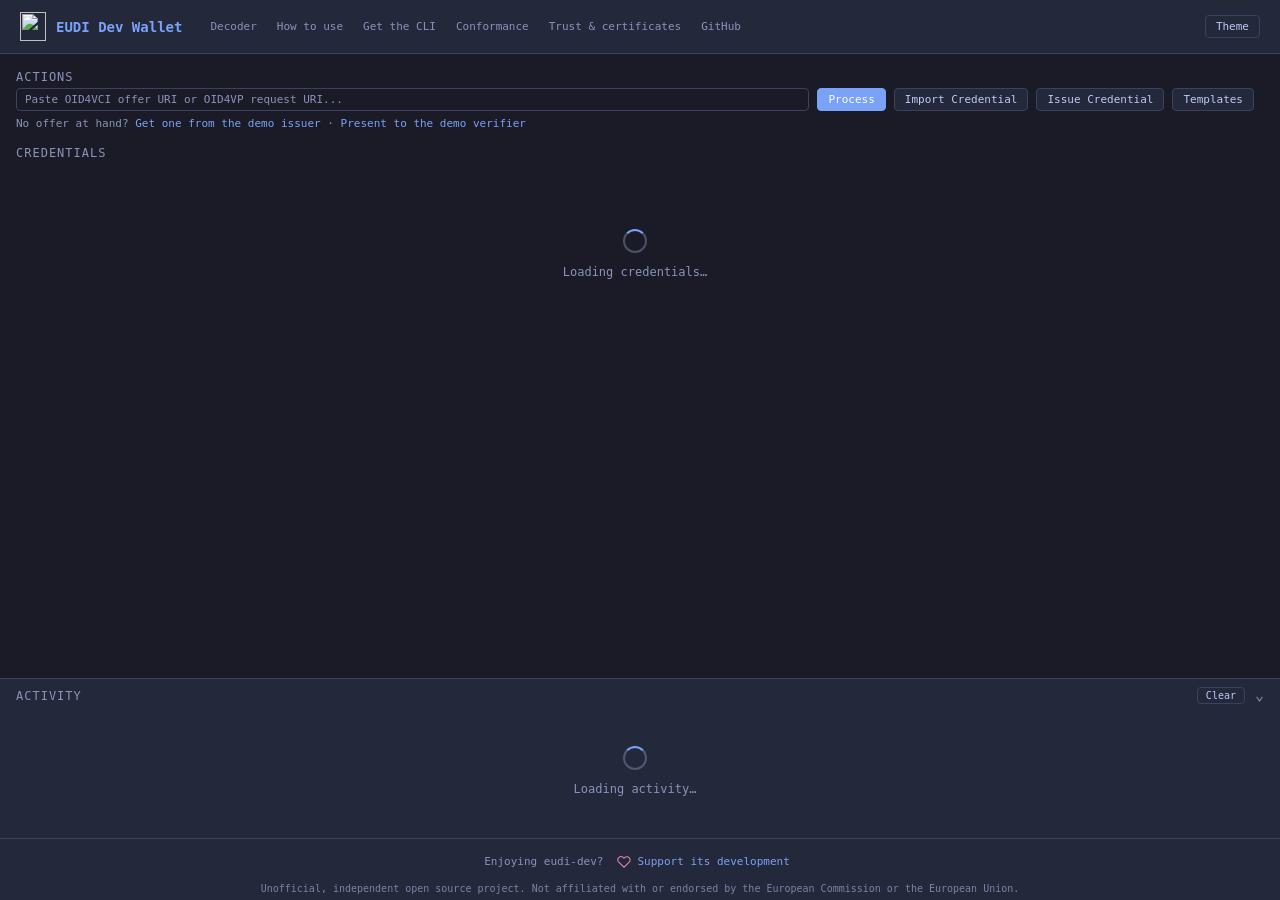
==== internal/wallet/static/index.html @ 5098a0de "fix: jwt decoding Signed-off-by: Dominik Schlosser <dominik.schlosser@gmail.com>" ====
<!DOCTYPE html>
<html lang="en">
<head>
  <meta charset="UTF-8">
  <meta name="viewport" content="width=device-width, initial-scale=1.0">
  <link rel="icon" type="image/svg+xml" href="favicon.svg?v=2">
  <title>EUDI Dev Wallet</title>
  <meta name="description" content="Open source developer test wallet for the EUDI ecosystem: issue, hold and present SD-JWT VC and mdoc credentials over OpenID4VCI and OpenID4VP, and decode them.">
  <link rel="stylesheet" href="style.css">
</head>
<body>
  <header>
    <div class="header-left">
      <img src="logo.svg" alt="" class="header-logo">
      <h1>EUDI Dev Wallet</h1>
      <span class="header-links" id="header-links">
        <a href="/decoder/" id="decoder-link">Decoder</a>
        <a href="#" id="how-to-use-link">How to use</a>
        <a href="#" id="get-cli-link">Get the CLI</a>
        <a href="#" id="conformance-link">Conformance</a>
        <a href="#" id="trust-link">Trust &amp; certificates</a>
        <a href="https://github.com/dominikschlosser/eudi-dev" target="_blank" rel="noopener">GitHub</a>
      </span>
    </div>
    <div class="header-right">
      <button class="btn" id="auto-accept-toggle" aria-pressed="false" hidden>Auto-accept</button>
      <button class="header-menu-toggle" id="header-menu-toggle" aria-expanded="false" aria-controls="header-links" aria-label="Menu">☰ Menu</button>
      <button class="btn" id="theme-toggle">Theme</button>
    </div>
  </header>

  <div id="demo-banner" hidden>
    <span>
      <strong>Shared demo instance.</strong> Everything here is visible to every
      visitor, and anyone can change or delete credentials at any time
      (<span id="demo-banner-reset">state is reset regularly</span>). Use it
      for demonstration only. For isolated testing, run
      your own instance: see <a href="#" id="demo-banner-cli-link">Get the CLI</a>
      or <a href="https://github.com/dominikschlosser/eudi-dev/blob/main/docs/public-demo.md" target="_blank" rel="noopener">host your own demo</a>.
    </span>
    <button class="btn" id="demo-banner-dismiss">Got it</button>
  </div>

  <div id="pending-banner" hidden>
    <span id="pending-text"></span>
    <button class="btn" id="pending-review">Review</button>
  </div>

  <div class="main">
    <div>
      <div class="section-title">Actions</div>
      <div class="actions-bar">
        <input type="text" id="offer-input" placeholder="Paste OID4VCI offer URI or OID4VP request URI...">
        <button class="btn btn-primary" id="process-btn">Process</button>
        <button class="btn" id="import-btn">Import Credential</button>
        <button class="btn" id="issue-btn">Issue Credential</button>
        <button class="btn" id="templates-btn">Templates</button>
      </div>
      <div class="actions-hint">
        No offer at hand? <a href="/issuer/">Get one from the demo issuer</a>
        &middot; <a href="/verifier/">Present to the demo verifier</a>
      </div>
    </div>

    <div id="deferred-section" hidden>
      <div class="section-title">Awaiting issuance</div>
      <div id="deferred-list" class="deferred-list"></div>
    </div>

    <div>
      <div class="section-title">Credentials</div>
      <div id="credentials" class="credentials">
        <div class="loading-state" id="cred-loading" role="status" aria-label="Loading credentials">
          <span class="loading-spinner" aria-hidden="true"></span>
          <span>Loading credentials…</span>
        </div>
        <div class="load-error" id="cred-error" role="alert" hidden>
          <span>Could not load credentials.</span>
          <button class="btn" id="cred-retry" type="button">Retry</button>
        </div>
        <div class="empty-state" id="cred-empty" hidden>No credentials loaded</div>
      </div>
      <div class="pager" id="cred-pager" hidden>
        <button class="btn btn-sm" id="cred-prev">Previous</button>
        <span id="cred-range"></span>
        <button class="btn btn-sm" id="cred-next">Next</button>
      </div>
    </div>
  </div>

  <div class="activity-drawer" id="activity-drawer">
    <div class="drawer-head" id="activity-toggle" role="button" tabindex="0" aria-expanded="true" aria-controls="log">
      <span class="section-title">Activity</span>
      <span class="drawer-head-right">
        <button class="btn btn-sm" id="clear-log-btn">Clear</button>
        <span class="drawer-chev" id="activity-chev" aria-hidden="true">⌄</span>
      </span>
    </div>
    <div id="log" class="log-entries drawer-body">
      <div class="loading-state" id="log-loading" role="status" aria-label="Loading activity">
        <span class="loading-spinner" aria-hidden="true"></span>
        <span>Loading activity…</span>
      </div>
      <div class="load-error" id="log-error" role="alert" hidden>
        <span>Could not load activity.</span>
        <button class="btn" id="log-retry" type="button">Retry</button>
      </div>
      <div class="empty-state" id="log-empty" hidden>No activity yet</div>
    </div>
  </div>

  <footer class="app-footer">
    <div class="sponsor-info">
      <span>Enjoying eudi-dev?</span>
      <a href="https://github.com/sponsors/dominikschlosser" target="_blank" rel="noopener">
        <svg viewBox="0 0 24 24" fill="none" stroke="currentColor" stroke-width="1.8" aria-hidden="true"><path d="M20.8 4.6a5.5 5.5 0 0 0-7.8 0L12 5.7l-1.1-1.1a5.5 5.5 0 0 0-7.8 7.8L12 21l8.8-8.6a5.5 5.5 0 0 0 0-7.8Z"/></svg>
        Support its development
      </a>
    </div>
    <div class="footer-row">
      <span id="footer-version"></span>
      <a href="/imprint" id="imprint-link" hidden>Imprint</a>
      <span id="demo-note" hidden></span>
    </div>
    <div class="footer-disclaimer">Unofficial, independent open source project. Not affiliated with or endorsed by the European Commission or the European Union.</div>
  </footer>

  <div class="consent-overlay" id="howto-overlay">
    <div class="consent-dialog">
      <div class="consent-title">How to use this wallet</div>
      <p class="dialog-hint">A spec-compliant wallet. Issuers and verifiers talk to it over OpenID4VCI and OpenID4VP. Point real ones at it and the flows run end to end, with holder binding, SD-JWT VC and mdoc, status lists and trust lists.</p>
      <div class="cli-install">
        <div class="cli-install-label">Deliver a credential offer (OpenID4VCI)</div>
        <pre><span class="howto-origin"></span>/credential-offer?credential_offer_uri=&hellip;</pre>
        <div class="cli-install-label">Send an authorization request (OpenID4VP)</div>
        <pre><span class="howto-origin"></span>/authorize?client_id=&hellip;&amp;request_uri=&hellip;</pre>
        <div class="cli-install-label">Trust list (verifiers trusting this wallet's credentials)</div>
        <pre><span class="howto-origin"></span>/api/trustlist</pre>
      </div>
      <p class="dialog-hint">These endpoints take the same query parameters as the custom-scheme links (<code>openid-credential-offer://</code>, <code>openid4vp://</code>). Replace everything before the <code>?</code> with the endpoint URL.</p>
      <div class="cli-install">
        <div class="cli-install-label">Custom-scheme links via CLI (any platform)</div>
        <pre>eudi wallet accept 'openid4vp://authorize?client_id=&hellip;'</pre>
        <div class="cli-install-label">System URL handler (macOS)</div>
        <pre>eudi wallet register</pre>
      </div>
      <p class="dialog-hint"><code>wallet register</code> installs OS handlers for <code>openid4vp://</code>, <code>eudi-openid4vp://</code>, <code>haip-vp://</code>, <code>openid-credential-offer://</code> and <code>haip-vci://</code>, so those links open this wallet. The <a href="https://github.com/dominikschlosser/eudi-dev/blob/main/docs/wallet.md" target="_blank" rel="noopener">wallet documentation</a> has the full list of endpoints.</p>
      <p class="dialog-hint">No issuer or verifier at hand? This deployment also hosts a <a href="/issuer/" target="_blank">demo issuer</a> and a <a href="/verifier/" target="_blank">demo verifier</a>.</p>
      <div class="consent-buttons">
        <button class="btn" id="howto-close">Close</button>
      </div>
    </div>
  </div>

  <div class="consent-overlay" id="conformance-overlay">
    <div class="consent-dialog">
      <div class="consent-title">Conformance</div>
      <p class="dialog-hint" id="conf-intro">How this wallet checks incoming requests, and which OpenID4VCI version it uses when it asks an issuer for a credential. A failed check is a warning in debug mode and rejects the request in strict mode.</p>
      <table class="conformance-table">
        <tr><td>Validation mode</td><td>
          <select id="conf-mode-select" class="conf-input">
            <option value="strict">strict</option>
            <option value="debug">debug</option>
          </select>
        </td></tr>
        <tr><td>HAIP 1.0</td><td>
          <label class="conf-toggle"><input type="checkbox" id="conf-haip-input"> presentation and issuance</label>
        </td></tr>
        <tr><td>Encrypted requests</td><td>
          <label class="conf-toggle"><input type="checkbox" id="conf-encrypted-input"> request objects</label>
        </td></tr>
        <tr><td>OpenID4VCI</td><td>
          <select id="conf-vci-version-select" class="conf-input">
            <option value="1.0">1.0</option>
            <option value="1.1">1.1 draft</option>
          </select>
        </td></tr>
        <tr><td>Session transcript</td><td id="conf-transcript">—</td></tr>
        <tr><td>Preferred format</td><td id="conf-format">—</td></tr>
        <tr><td>Key attestation</td><td>
          <select id="conf-key-attestation-select" class="conf-input">
            <option value="">claims what the issuer requires</option>
            <option value="none">claims nothing</option>
            <option value="iso_18045_high">claims iso_18045_high</option>
            <option value="iso_18045_moderate">claims iso_18045_moderate</option>
            <option value="iso_18045_enhanced-basic">claims iso_18045_enhanced-basic</option>
            <option value="iso_18045_basic">claims iso_18045_basic</option>
          </select>
        </td></tr>
      </table>
      <div class="consent-buttons">
        <button class="btn" id="conf-reset">Reset to defaults</button>
        <button class="btn" id="conformance-close">Close</button>
      </div>
    </div>
  </div>

  <div class="consent-overlay" id="trust-overlay">
    <div class="consent-dialog">
      <div class="consent-title">Trust &amp; certificates</div>
      <p class="dialog-hint">What another party needs in order to trust this wallet. Verifiers check the credentials it issues, issuers check the wallet and key attestations it sends. Everything below chains to the same CA.</p>

      <div class="trust-section">
        <div class="trust-section-title">Trust lists</div>
        <p class="trust-section-hint">ETSI trust lists naming this wallet&rsquo;s CA as the anchor.</p>
        <div class="cert-links" id="trust-list-links"></div>
      </div>

      <div class="trust-section">
        <div class="trust-section-title">Certificates &amp; keys</div>
        <dl class="trust-items">
          <dt>Trust anchor</dt>
          <dd>
            <span class="trust-links">
              <a id="ca-cert-pem-link" href="/api/certificates/ca">PEM</a>
              <a id="ca-cert-jwks-link" href="/api/certificates/ca?format=jwks">JWKS</a>
            </span>
            <span class="trust-item-hint">Configure this one. Wallet and key attestations carry only the leaf, and leaves change.</span>
          </dd>

          <dt>Signing key</dt>
          <dd>
            <span class="trust-links">
              <a id="signing-jwks-link" href="/.well-known/jwt-vc-issuer">JWKS</a>
            </span>
            <span class="trust-item-hint">Signs issued credentials, the wallet attestation and the key attestation.</span>
          </dd>

          <dt id="tls-row-label">TLS</dt>
          <dd id="tls-row">
            <span class="trust-links">
              <a id="tls-cert-pem-link" href="/api/certificates/tls">PEM</a>
              <a id="tls-cert-jwks-link" href="/api/certificates/tls?format=jwks">JWKS</a>
            </span>
            <span class="trust-item-hint">The wallet&rsquo;s own HTTPS leaf, for a client that pins it.</span>
          </dd>
        </dl>
      </div>

      <div class="consent-buttons">
        <button class="btn" id="trust-close">Close</button>
      </div>
    </div>
  </div>

  <div class="consent-overlay" id="cli-overlay">
    <div class="consent-dialog">
      <div class="consent-title">Get the CLI</div>
      <p class="dialog-hint">This wallet is the web UI of <a href="https://github.com/dominikschlosser/eudi-dev" target="_blank" rel="noopener">eudi-dev</a>, a developer toolkit for EUDI and OpenID4VC. The <code>eudi</code> CLI decodes, issues and presents credentials, runs this wallet locally and proxies wallet traffic.</p>
      <div class="cli-install">
        <div class="cli-install-label">Homebrew</div>
        <pre>brew install dominikschlosser/tap/eudi-dev</pre>
        <div class="cli-install-label">Go</div>
        <pre>go install github.com/dominikschlosser/eudi-dev/v2@latest</pre>
        <div class="cli-install-label">Docker</div>
        <pre>docker pull ghcr.io/dominikschlosser/eudi-dev</pre>
        <div class="cli-install-label">Binaries</div>
        <p class="dialog-hint"><a href="https://github.com/dominikschlosser/eudi-dev/releases" target="_blank" rel="noopener">GitHub Releases</a></p>
      </div>
      <p class="dialog-hint">This is an independent open source project. It is not an official service of the European Commission or the European Union, has no affiliation with them, and is not endorsed by them.</p>
      <div class="consent-buttons">
        <button class="btn" id="cli-close">Close</button>
      </div>
    </div>
  </div>

  <div class="consent-overlay" id="consent-overlay">
    <div class="consent-dialog" id="consent-dialog"></div>
  </div>

  <div class="consent-overlay" id="import-overlay">
    <div class="consent-dialog">
      <div class="consent-title">Import Credential</div>
      <p style="font-size:12px;color:var(--text-dim);margin-bottom:12px;">Paste a raw SD-JWT or mDoc credential</p>
      <textarea id="import-textarea" style="width:100%;height:120px;font-family:var(--font-mono);font-size:11px;background:var(--bg);color:var(--text);border:1px solid var(--border);border-radius:4px;padding:8px;resize:vertical;"></textarea>
      <div class="consent-buttons">
        <button class="btn" id="import-cancel">Cancel</button>
        <button class="btn btn-primary" id="import-submit">Import</button>
      </div>
    </div>
  </div>

  <div class="consent-overlay" id="issue-overlay">
    <div class="consent-dialog">
      <div class="consent-title">Issue Credential</div>
      <p class="dialog-hint">Issues a credential with the wallet's issuer key and imports it. Only the format is required. Pick a template (for example german-pid-sdjwt) to fill the rest, everything stays editable.</p>
      <form id="issue-form">
        <div class="form-grid">
          <label class="form-label" for="issue-format">Format</label>
          <select id="issue-format" class="form-input">
            <option value="sdjwt" selected>SD-JWT</option>
            <option value="jwt">JWT VC</option>
            <option value="mdoc">mDoc</option>
          </select>

          <label class="form-label" for="issue-template">Template</label>
          <select id="issue-template" class="form-input">
            <option value="" selected>(none)</option>
          </select>

          <label class="form-label" for="issue-vct" data-formats="sdjwt jwt">VCT</label>
          <input type="text" id="issue-vct" class="form-input" data-formats="sdjwt jwt" placeholder="default: urn:eudi:pid:1">

          <label class="form-label" for="issue-doctype" data-formats="mdoc">Doc type</label>
          <input type="text" id="issue-doctype" class="form-input" data-formats="mdoc" placeholder="default: eu.europa.ec.eudi.pid.1">

          <label class="form-label form-label-top">Claims</label>
          <div class="claims-editor">
            <div class="claims-mode">
              <label class="form-checkbox"><input type="radio" name="issue-claims-mode" id="issue-claims-mode-builder" value="builder" checked> Builder</label>
              <label class="form-checkbox"><input type="radio" name="issue-claims-mode" id="issue-claims-mode-json" value="json"> JSON</label>
            </div>
            <div id="issue-claim-rows"></div>
            <button type="button" class="btn btn-sm" id="issue-add-claim">+ Add claim</button>
            <textarea id="issue-claims" class="form-input form-textarea" placeholder='JSON object, e.g. {"given_name": "Erika"} (default: test claims)' hidden></textarea>
          </div>

          <label class="form-label" for="issue-always-disclosed" hidden>Always visible</label>
          <input type="text" id="issue-always-disclosed" class="form-input" hidden placeholder="Claims issued without selective disclosure, e.g. issuing_country, address.country">

          <label class="form-label" for="issue-status-list">Status list</label>
          <div class="status-list-editor">
            <select id="issue-status-list" class="form-input">
              <option value="auto" id="issue-status-list-auto" selected>Wallet status list</option>
              <option value="none">No status list</option>
              <option value="custom">Custom URI</option>
            </select>
            <input type="text" id="issue-status-list-uri" class="form-input" placeholder="Status list URI" hidden>
            <input type="number" id="issue-status-list-idx" class="form-input" placeholder="Index (default 0)" hidden>
          </div>

          <label class="form-label" for="issue-exp">Expires in</label>
          <input type="text" id="issue-exp" class="form-input" placeholder="Duration, e.g. 720h or 24h (default: 720h)">

          <label class="form-label" for="issue-nbf">Not before</label>
          <input type="text" id="issue-nbf" class="form-input" placeholder="RFC3339 or relative duration, e.g. -1h">

          <label class="form-label" for="issue-batch" data-formats="sdjwt mdoc">Copies</label>
          <input type="number" id="issue-batch" class="form-input" data-formats="sdjwt mdoc" min="1" placeholder="1 (a batch of N presents an unused copy each time)">

          <label class="form-label" for="issue-binding" data-formats="sdjwt mdoc">Holder binding</label>
          <select id="issue-binding" class="form-input" data-formats="sdjwt mdoc">
            <option value="bound" selected>Bound to this wallet</option>
            <option value="unbound">Unbound (bearer, no cnf)</option>
          </select>

          <div class="form-section-label">Display (optional)</div>

          <p class="form-hint" id="issue-template-art-note" hidden>This template provides its own logo and background image. They are kept unless you set your own below.</p>

          <label class="form-label" for="issue-display-name">Display name</label>
          <input type="text" id="issue-display-name" class="form-input" maxlength="80" placeholder="e.g. Employee Badge">

          <label class="form-label" for="issue-display-description">Description</label>
          <input type="text" id="issue-display-description" class="form-input" maxlength="500" placeholder="Shown behind the card's About control">

          <label class="form-label" for="issue-bg-color">Background color</label>
          <div class="form-color-row">
            <input type="color" id="issue-bg-color-picker" class="form-color-swatch" value="#3d59a1" aria-label="Background color picker">
            <input type="text" id="issue-bg-color" class="form-input" placeholder="Any CSS color, e.g. #3d59a1">
          </div>

          <label class="form-label" for="issue-text-color">Text color</label>
          <div class="form-color-row">
            <input type="color" id="issue-text-color-picker" class="form-color-swatch" value="#ffffff" aria-label="Text color picker">
            <input type="text" id="issue-text-color" class="form-input" placeholder="Any CSS color, e.g. #ffffff">
          </div>

          <label class="form-label issue-image-field" for="issue-logo">Logo</label>
          <div class="form-image-row issue-image-field">
            <input type="text" id="issue-logo" class="form-input" placeholder="Data URI or http(s) URL">
            <input type="file" id="issue-logo-file" accept="image/*" class="form-file" aria-label="Upload a logo">
          </div>

          <label class="form-label issue-image-field" for="issue-logo-alt">Logo alt text</label>
          <input type="text" id="issue-logo-alt" class="form-input issue-image-field" maxlength="120" placeholder="Describes the logo for screen readers">

          <label class="form-label issue-image-field" for="issue-bg-image">Background image</label>
          <div class="form-image-row issue-image-field">
            <input type="text" id="issue-bg-image" class="form-input" placeholder="Data URI or http(s) URL">
            <input type="file" id="issue-bg-image-file" accept="image/*" class="form-file" aria-label="Upload a background image">
          </div>

          <div class="form-section-label issue-signing-field">Signing (optional)</div>

          <label class="form-label form-label-top issue-signing-field" for="issue-signing-key">Signing key</label>
          <textarea id="issue-signing-key" class="form-input form-textarea issue-signing-field" placeholder="PEM or JWK private key. Default: the wallet issuer key"></textarea>

          <label class="form-label form-label-top issue-signing-field" for="issue-signing-cert">Certificate chain</label>
          <textarea id="issue-signing-cert" class="form-input form-textarea issue-signing-field" placeholder="PEM certificates, leaf first. Embedded as the credential's x5c"></textarea>

          <label class="form-label" for="issue-save-template">Save as template</label>
          <input type="text" id="issue-save-template" class="form-input" placeholder="Template name (optional)">
        </div>
        <div class="form-error" id="issue-error"></div>
        <div class="consent-buttons">
          <button type="button" class="btn" id="issue-cancel">Cancel</button>
          <button type="submit" class="btn btn-primary" id="issue-submit">Issue</button>
        </div>
      </form>
    </div>
  </div>

  <div class="consent-overlay" id="templates-overlay">
    <div class="consent-dialog">
      <div class="consent-title">Credential Templates</div>
      <p class="dialog-hint">Templates are reusable claim sets. Some are built in. Saving under an existing name overwrites it. Paste JSON below to import one.</p>
      <div id="templates-list" class="templates-list"></div>
      <form id="template-form">
        <div class="form-grid">
          <label class="form-label" for="template-name">Name</label>
          <input type="text" id="template-name" class="form-input" placeholder="e.g. employee-card">

          <label class="form-label form-label-top" for="template-json">Template JSON</label>
          <textarea id="template-json" class="form-input form-textarea" placeholder='{"format": "sdjwt", "vct": "urn:example:...", "claims": {...}, "always_disclosed": [...]}'></textarea>
        </div>
        <div class="form-error" id="template-error"></div>
        <div class="consent-buttons">
          <button type="button" class="btn" id="template-close">Close</button>
          <button type="submit" class="btn btn-primary" id="template-save">Save Template</button>
        </div>
      </form>
    </div>
  </div>

  <script src="app.js"></script>
</body>
</html>
---- internal/wallet/static/style.css ----
:root {
  --bg: #1a1b26;
  --bg-surface: #24283b;
  --bg-hover: #2f3350;
  --text: #c0caf5;
  --text-dim: #8b93b8;
  --border: #3b4261;
  --accent: #7aa2f7;
  --cyan: #7dcfff;
  --green: #9ece6a;
  --yellow: #e0af68;
  --red: #f7768e;
  --orange: #ff9e64;
  --purple: #bb9af7;
  --font-mono: "SF Mono", "Cascadia Code", "Fira Code", Menlo, Consolas, monospace;
}

[data-theme="light"] {
  --bg: #f5f5f5;
  --bg-surface: #ffffff;
  --bg-hover: #e8e8e8;
  --text: #343b58;
  --text-dim: #6b6f7b;
  --border: #d0d0d0;
  --accent: #2569d6;
  --cyan: #007197;
  --green: #587539;
  --yellow: #8c6c3e;
  --red: #c64343;
  --orange: #965027;
  --purple: #7847bd;
}

* {
  margin: 0;
  padding: 0;
  box-sizing: border-box;
}

/* Set a readable default link color for dark backgrounds. */
a {
  color: var(--accent);
}

[hidden] {
  display: none !important;
}

* {
  scrollbar-width: thin;
  scrollbar-color: var(--border) transparent;
}
::-webkit-scrollbar {
  width: 10px;
  height: 10px;
}
::-webkit-scrollbar-track {
  background: transparent;
}
::-webkit-scrollbar-thumb {
  background: var(--border);
  border-radius: 6px;
}
::-webkit-scrollbar-thumb:hover {
  background: var(--text-dim);
}

body {
  font-family: var(--font-mono);
  background: var(--bg);
  color: var(--text);
  height: 100vh;
  /* Use the visible viewport height so mobile browser controls do not hide the footer. */
  height: 100dvh;
  display: flex;
  flex-direction: column;
  overflow: hidden;
}

header {
  display: flex;
  align-items: center;
  justify-content: space-between;
  padding: 12px 20px;
  border-bottom: 1px solid var(--border);
  background: var(--bg-surface);
  flex-shrink: 0;
  position: relative;
}

header h1 {
  font-size: 14px;
  font-weight: 600;
  color: var(--accent);
}

/* Match the logo's 46:51 aspect ratio to avoid padding from a square box. */
.header-logo {
  width: 26px;
  height: 29px;
  flex-shrink: 0;
}

.header-left {
  display: flex;
  align-items: center;
  gap: 28px;
}

.header-left .header-logo + h1 {
  margin-left: -18px;
}

.header-links {
  display: flex;
  gap: 20px;
  font-size: 11px;
}

.header-menu-toggle {
  display: none;
  background: none;
  border: 1px solid var(--border);
  border-radius: 6px;
  color: var(--text);
  font-size: 12px;
  padding: 4px 10px;
  cursor: pointer;
}

.header-links a {
  color: var(--text-dim);
  text-decoration: none;
}

.header-links a:hover {
  color: var(--accent);
  text-decoration: underline;
}

.header-right {
  display: flex;
  align-items: center;
  gap: 12px;
}

.btn {
  font-family: var(--font-mono);
  font-size: 11px;
  padding: 4px 10px;
  border: 1px solid var(--border);
  border-radius: 4px;
  background: var(--bg-surface);
  color: var(--text);
  cursor: pointer;
}

.btn:hover {
  background: var(--bg-hover);
}

.btn-primary {
  background: var(--accent);
  color: #fff;
  border-color: var(--accent);
}

.btn-primary:hover {
  opacity: 0.9;
}

.btn-danger {
  color: var(--red);
  border-color: var(--red);
}

.btn-danger:hover {
  background: rgba(247, 118, 142, 0.1);
}

.main {
  flex: 1;
  overflow-y: auto;
  /* Reserve scrollbar space so content does not move sideways when scrolling becomes
     necessary. */
  scrollbar-gutter: stable;
  padding: 16px;
  display: flex;
  flex-direction: column;
  gap: 16px;
}

.section-title {
  font-size: 12px;
  color: var(--text-dim);
  text-transform: uppercase;
  letter-spacing: 1px;
  margin-bottom: 4px;
}

.credentials {
  display: flex;
  flex-direction: column;
  gap: 8px;
}

/* Container queries read the parent width. Using the list as the container makes all cards
   switch layouts together. */
.credentials {
  display: flex;
  flex-direction: column;
  gap: 10px;
  container-type: inline-size;
}

.credential-card {
  border: 1px solid var(--border);
  border-radius: 12px;
  background: var(--bg-surface);
  overflow: hidden;
}

.card-face {
  position: relative;
  background-size: cover;
  background-position: center;
  color: #fff;
  cursor: pointer;
}
.card-face.plain {
  background: var(--bg-hover);
  color: var(--text);
}

/* Show batches as a stack on desktop and in consent. A count would be misleading because
   copies are reused. Phone cards have no space for the offset. */
.credential-card.batch .card-face {
  box-shadow:
    3px 4px 0 -1px var(--bg-surface),
    4px 5px 0 -1px color-mix(in srgb, var(--text-dim) 60%, transparent),
    6px 8px 0 -2px var(--bg-surface),
    7px 9px 0 -2px color-mix(in srgb, var(--text-dim) 42%, transparent),
    0 2px 6px rgba(0, 0, 0, 0.3);
}

.credential-logo {
  position: absolute;
  object-fit: contain;
  background: rgba(255, 255, 255, 0.94);
  border-radius: 8px;
}
.face-init,
.face-generic {
  position: absolute;
  inset: 0;
  display: flex;
  align-items: center;
  justify-content: center;
  font-weight: 700;
  color: var(--text-dim);
}
.face-name {
  position: absolute;
  font-weight: 700;
  letter-spacing: -0.01em;
}

.format-badge {
  font-family: var(--font-mono, monospace);
  font-weight: 500;
  white-space: nowrap;
}
.format-badge-row {
  font-size: 10px;
  padding: 2px 8px;
  border-radius: 5px;
  background: color-mix(in srgb, var(--accent) 16%, transparent);
  color: var(--accent);
  flex-shrink: 0;
}
.format-badge-face {
  position: absolute;
  top: 10px;
  right: 10px;
  font-size: 9px;
  padding: 2px 7px;
  border-radius: 5px;
  backdrop-filter: blur(3px);
  background: rgba(0, 0, 0, 0.5);
  color: #fff;
}

.credential-info { min-width: 0; }
/* List cards open the decoder. Consent cards select a credential and use a separate
   decoder link. */
.credential-card .credential-info { cursor: pointer; }
.credential-card .credential-info:hover .credential-name { color: var(--accent); }

.cred-hdr {
  display: flex;
  align-items: baseline;
  gap: 9px;
  flex-wrap: wrap;
}
.credential-name {
  font-size: 14px;
  font-weight: 600;
  letter-spacing: -0.01em;
}
.cred-pills {
  display: flex;
  gap: 6px;
  flex-wrap: wrap;
  margin-top: 8px;
}

.cred-meta {
  display: flex;
  gap: 8px 16px;
  flex-wrap: wrap;
  margin-top: 8px;
  font-size: 12px;
  color: var(--text-dim);
}
.cred-meta-item { overflow-wrap: anywhere; }
.cred-meta-k {
  text-transform: uppercase;
  font-size: 10px;
  letter-spacing: 0.05em;
  opacity: 0.8;
  margin-right: 3px;
}
.mono { font-family: var(--font-mono, monospace); font-size: 11px; }

/* Place shared description rules before container queries that choose the phone and
   desktop controls. */
.about-btn { display: inline-flex; align-items: center; gap: 5px; }
.about-btn .ic { display: block; width: 13px; height: 13px; }
.about-btn[aria-expanded="true"] { border-color: var(--accent); color: var(--accent); }
.about-btn .ic-chev { transition: transform 0.2s ease; }

.cred-desc-head { display: flex; align-items: center; justify-content: space-between; margin-bottom: 6px; }
.cred-desc-label { font-size: 10px; letter-spacing: 0.1em; text-transform: uppercase; color: var(--text-dim); }
.cred-desc-body { font-size: 12px; line-height: 1.55; color: var(--text); overscroll-behavior: contain; }
.cred-desc-back {
  display: inline-flex;
  font-family: var(--font-mono); font-size: 10.5px; color: var(--text-dim);
  border: 1px solid var(--border); background: transparent; border-radius: 7px;
  padding: 3px 9px; cursor: pointer; align-items: center; gap: 5px;
}
.cred-desc-back:hover { color: var(--text); }
.cred-desc-back .ic { width: 13px; height: 13px; display: block; }

@container (min-width: 601px) {
  .cred-front {
    display: flex;
    align-items: center;
    gap: 14px;
    padding: 12px 14px;
  }
  .card-face {
    width: 92px;
    aspect-ratio: 8 / 5;
    border-radius: 9px;
    flex: 0 0 auto;
    box-shadow: 0 2px 6px rgba(0, 0, 0, 0.3);
  }
  .credential-logo { top: 5px; left: 5px; width: 20px; height: 20px; padding: 2px; }
  .face-init, .face-generic { font-size: 22px; }
  .face-name, .format-badge-face { display: none; }
  .credential-info { flex: 1; }
  .credential-actions { flex: 0 0 auto; margin-left: 6px; }

  .cred-desc { max-height: 0; overflow: hidden; opacity: 0; transition: max-height 0.26s ease, opacity 0.2s ease; }
  .credential-card.desc-open .cred-desc { max-height: 180px; opacity: 1; }
  .cred-desc-in { margin: 0 14px 0 120px; padding: 11px 0 13px; border-top: 1px solid var(--border); }
  .cred-desc-body { max-height: 120px; max-width: 76ch; overflow-y: auto; }
  /* The About button closes the desktop description, so it needs no separate Back button. */
  .cred-desc-back { display: none; }

  .about-btn .ic-info { display: none; }
  .about-btn .ic-chev { display: block; }
  .about-btn[aria-expanded="true"] .ic-chev { transform: rotate(180deg); }
}

@container (max-width: 600px) {
  .card-face {
    width: 100%;
    aspect-ratio: 2.4;
    border-radius: 12px 12px 0 0;
    overflow: hidden;
  }
  .credential-card.batch .card-face {
    box-shadow: none;
  }
  .credential-logo { top: 10px; left: 10px; width: 28px; height: 28px; padding: 4px; }
  .face-init, .face-generic { font-size: 26px; }
  .face-name { left: 15px; bottom: 10px; right: 15px; font-size: 18px; }
  .cred-hdr { display: none; }
  .credential-info { padding: 10px 15px 4px; }
  .credential-actions { padding: 8px 15px 11px; gap: 8px; }
  .credential-actions .btn {
    flex: 1;
    font-size: 13px;
    padding: 8px 12px;
    border-radius: 8px;
  }

  .credential-card {
    background: transparent;
    border: 0;
    overflow: visible;
    transform-style: preserve-3d;
    -webkit-transform-style: preserve-3d;
    /* Keep perspective in both states. Adding it only during the flip exposes the mirrored
       front until the animation ends. */
    transform: perspective(1000px) rotateY(0deg);
    -webkit-transform: perspective(1000px) rotateY(0deg);
    transition: transform 0.5s cubic-bezier(0.2, 0.7, 0.2, 1);
  }
  .credential-card.desc-open {
    transform: perspective(1000px) rotateY(180deg);
    -webkit-transform: perspective(1000px) rotateY(180deg);
  }
  /* iOS WebKit can ignore backface-visibility when these faces also clip overflow. Clip
     the artwork and scroll the description separately. */
  .cred-front {
    position: relative;
    border: 1px solid var(--border);
    border-radius: 12px;
    background: var(--bg-surface);
    /* iOS WebKit needs a 3D transform on the front face to hide its reverse. The identity
       rotation supplies it without moving the card. */
    transform: rotateY(0deg);
    -webkit-transform: rotateY(0deg);
    backface-visibility: hidden;
    -webkit-backface-visibility: hidden;
  }
  .cred-desc {
    position: absolute;
    inset: 0;
    transform: rotateY(180deg);
    -webkit-transform: rotateY(180deg);
    backface-visibility: hidden;
    -webkit-backface-visibility: hidden;
    border: 1px solid var(--border);
    border-radius: 12px;
    background: var(--bg-surface);
    display: flex;
    flex-direction: column;
  }
  .cred-desc-in { display: flex; flex-direction: column; min-height: 0; flex: 1; padding: 12px 14px; }
  .cred-desc-body { flex: 1; min-height: 0; overflow-y: auto; }

  .credential-actions { flex-wrap: wrap; }
  .credential-actions .about-btn { flex: 0 0 auto; }
  .about-btn .ic-chev { display: none; }
}

.credential-actions {
  flex-shrink: 0;
  display: flex;
  gap: 6px;
  margin-left: auto;
}

.pager {
  display: flex;
  align-items: center;
  gap: 12px;
  margin-top: 8px;
  font-size: 11px;
  color: var(--text-dim);
}

.pager[hidden] {
  display: none;
}

.pager button[disabled] {
  opacity: 0.4;
  cursor: default;
}

.actions-bar {
  display: flex;
  gap: 8px;
  align-items: center;
  flex-wrap: wrap;
}

.actions-bar input[type="text"] {
  font-family: var(--font-mono);
  font-size: 11px;
  padding: 4px 8px;
  border: 1px solid var(--border);
  border-radius: 4px;
  background: var(--bg);
  color: var(--text);
  flex: 1;
  min-width: 200px;
}

.actions-bar input[type="text"]::placeholder {
  color: var(--text-dim);
}

.actions-hint {
  margin-top: 6px;
  font-size: 11px;
  color: var(--text-dim);
}

.actions-hint a {
  color: var(--accent);
  text-decoration: none;
}

.actions-hint a:hover {
  text-decoration: underline;
}

.cert-links {
  display: flex;
  flex-wrap: wrap;
  gap: 12px;
  align-items: center;
  margin: 4px 0;
  font-size: 11px;
}

.cert-links a {
  color: var(--accent);
  text-decoration: none;
}

.cert-links a:hover {
  text-decoration: underline;
}
#trust-list-links {
  flex-direction: column;
  align-items: flex-start;
  gap: 8px;
}
.cert-links .trust-list-item {
  display: flex;
  flex-wrap: wrap;
  align-items: center;
  gap: 4px;
}
.cert-links .trust-list-name {
  color: var(--text-dim);
}
.cert-links .trust-list-desc {
  flex-basis: 100%;
  color: var(--text-dim);
  opacity: 0.75;
}
.cert-links .copy-btn {
  background: none;
  border: none;
  color: var(--text-dim);
  cursor: pointer;
  font-size: 11px;
  padding: 0 2px;
}
.cert-links .copy-btn:hover {
  color: var(--accent);
}

.app-footer {
  flex-shrink: 0;
  display: flex;
  flex-direction: column;
  align-items: center;
  gap: 2px;
  padding: 6px 16px;
  font-size: 11px;
  color: var(--text-dim);
  border-top: 1px solid var(--border);
  background: var(--bg-surface);
}
.app-footer a {
  color: var(--text-dim);
  text-decoration: none;
}
.app-footer a:hover {
  color: var(--accent);
  text-decoration: underline;
}
.footer-row {
  display: flex;
  justify-content: center;
  align-items: center;
  gap: 16px;
}

.footer-disclaimer {
  font-size: 10px;
  color: var(--text-dim);
  opacity: 0.85;
  text-align: center;
}

.sponsor-info {
  display: flex;
  flex-wrap: wrap;
  align-items: center;
  justify-content: center;
  gap: 4px 8px;
  padding: 3px 0;
  color: var(--text-dim);
  font-size: 11px;
  line-height: 1.5;
}

.sponsor-info a {
  display: inline-flex;
  align-items: center;
  gap: 6px;
  min-height: 28px;
  padding: 4px 6px;
  border-radius: 4px;
  color: var(--accent);
  text-decoration: none;
}

.sponsor-info a:hover {
  text-decoration: underline;
}

.sponsor-info a:focus-visible {
  outline: 2px solid var(--accent);
  outline-offset: 2px;
}

.sponsor-info svg {
  width: 14px;
  height: 14px;
  flex-shrink: 0;
  color: #de87ad;
}

[data-theme="light"] .sponsor-info svg {
  color: #a63367;
}

#demo-note {
  color: var(--yellow);
}

#pending-banner {
  display: flex;
  align-items: center;
  gap: 16px;
  padding: 8px 20px;
  font-size: 12px;
  color: var(--text);
  background: rgba(122, 162, 247, 0.14);
  border-bottom: 1px solid var(--accent);
}

#pending-banner[hidden] {
  display: none;
}

#pending-banner button {
  flex-shrink: 0;
  margin-left: auto;
}

#demo-banner {
  display: flex;
  align-items: center;
  gap: 16px;
  padding: 10px 20px;
  font-size: 12px;
  line-height: 1.5;
  color: var(--text);
  background: rgba(224, 175, 104, 0.12);
  border-bottom: 1px solid var(--yellow);
}

#demo-banner[hidden] {
  display: none;
}

#demo-banner a {
  color: var(--accent);
}

#demo-banner button {
  flex-shrink: 0;
  margin-left: auto;
}

.cli-install-label {
  font-size: 11px;
  color: var(--text-dim);
  margin-top: 10px;
}
.cli-install pre {
  font-family: var(--font-mono);
  font-size: 11px;
  background: var(--bg);
  border: 1px solid var(--border);
  border-radius: 4px;
  padding: 6px 8px;
  margin: 4px 0;
  overflow-x: auto;
  user-select: all;
}

.dialog-hint {
  font-size: 12px;
  color: var(--text-dim);
  margin-bottom: 12px;
}

.form-grid {
  display: grid;
  grid-template-columns: auto 1fr;
  gap: 8px 12px;
  align-items: center;
}

.form-label {
  font-size: 11px;
  color: var(--text-dim);
  white-space: nowrap;
}

.form-input {
  font-family: var(--font-mono);
  font-size: 11px;
  padding: 4px 8px;
  border: 1px solid var(--border);
  border-radius: 4px;
  background: var(--bg);
  color: var(--text);
  width: 100%;
}

.form-input::placeholder {
  color: var(--text-dim);
}

.form-textarea {
  height: 72px;
  resize: vertical;
  align-self: start;
}

.form-checkbox {
  font-size: 11px;
  display: flex;
  align-items: center;
  gap: 6px;
}

.form-checkbox input[type="checkbox"] {
  accent-color: var(--accent);
}

.form-label-top {
  align-self: start;
  margin-top: 6px;
}

.form-section-label {
  grid-column: 1 / -1;
  font-size: 10px;
  font-weight: 600;
  text-transform: uppercase;
  letter-spacing: 0.05em;
  color: var(--text-dim);
  margin-top: 10px;
  padding-top: 10px;
  border-top: 1px solid var(--border);
}

/* Span the grid so notes do not shift the label and input columns. */
.form-hint {
  grid-column: 1 / -1;
  margin: 0;
  font-size: 11px;
  line-height: 1.4;
  color: var(--text-dim);
}

.form-color-row,
.form-image-row {
  display: flex;
  gap: 8px;
  align-items: center;
  min-width: 0;
}
.form-color-row .form-input,
.form-image-row .form-input {
  flex: 1;
  min-width: 0;
}
.form-color-swatch {
  flex: 0 0 auto;
  width: 34px;
  height: 26px;
  padding: 2px;
  border: 1px solid var(--border);
  border-radius: 4px;
  background: var(--bg);
  cursor: pointer;
}
.form-file {
  flex: 0 0 auto;
  font-size: 10px;
  color: var(--text-dim);
  max-width: 96px;
}

.claims-editor {
  display: flex;
  flex-direction: column;
  gap: 6px;
  align-self: start;
  min-width: 0;
}

.claims-mode {
  display: flex;
  gap: 14px;
}

#issue-claim-rows {
  display: flex;
  flex-direction: column;
  gap: 4px;
  max-height: 240px;
  overflow-y: auto;
}

.claim-row {
  display: flex;
  gap: 6px;
  align-items: center;
}

.claim-row input[id^="issue-claim-key-"] {
  flex: 1;
}

.claim-row input[id^="issue-claim-value-"] {
  flex: 2;
}

.claim-row .claim-ns {
  display: none;
  flex: 1;
}

#issue-claim-rows.show-ns .claim-ns {
  display: block;
}

.claim-row .claim-sd {
  display: none;
  align-items: center;
  gap: 3px;
  font-size: 11px;
  color: var(--text-dim);
  white-space: nowrap;
  cursor: pointer;
}

#issue-claim-rows.show-sd .claim-sd {
  display: flex;
}

.status-list-editor {
  display: flex;
  flex-direction: column;
  gap: 4px;
}

.status-protected {
  background: rgba(122, 162, 247, 0.18);
  color: var(--accent);
}

.status-badge {
  display: inline-block;
  margin-left: 8px;
  padding: 1px 7px;
  border-radius: 9px;
  font-size: 10px;
  font-weight: 600;
  vertical-align: middle;
  /* Keep badges whole when wrapping. */
  white-space: nowrap;
}

.status-badge[title],
.who-chip[title] {
  cursor: help;
}

.cred-pills .status-badge {
  margin-left: 0;
  padding: 2px 9px;
  border-radius: 20px;
  font-size: 11px;
  display: inline-flex;
  gap: 4px;
  align-items: center;
}

.status-none {
  background: color-mix(in srgb, var(--text-dim) 16%, transparent);
  color: var(--text-dim);
}

/* Pseudo-elements keep icons out of badge text used by browser tests. */
.pill-ico { flex: 0 0 auto; }
.ico-dot::before { content: "● "; }
.ico-block::before { content: "⊘ "; }
.ico-half::before { content: "◐ "; }
.ico-circle::before { content: "○ "; }
.ico-clock::before { content: "◷ "; }
.ico-check::before { content: "✓ "; }
.ico-x::before { content: "✗ "; }
.ico-warn::before { content: "⚠ "; }

.status-active {
  background: rgba(158, 206, 106, 0.2);
  color: var(--green);
}

.status-revoked {
  background: rgba(247, 118, 142, 0.2);
  color: var(--red);
}

.status-external {
  background: rgba(125, 125, 125, 0.15);
  color: var(--text-dim);
}

.status-valid {
  background: rgba(125, 125, 125, 0.15);
  color: var(--text-dim);
}

.status-unheld-key {
  background: rgba(224, 175, 104, 0.2);
  color: var(--yellow);
}

.status-expiring {
  background: rgba(224, 175, 104, 0.2);
  color: var(--yellow);
}

.status-expired {
  background: rgba(247, 118, 142, 0.2);
  color: var(--red);
}

.templates-list {
  display: flex;
  flex-direction: column;
  gap: 4px;
  max-height: 200px;
  overflow-y: auto;
  margin-bottom: 12px;
}

.template-row {
  display: flex;
  gap: 8px;
  align-items: center;
  padding: 4px 6px;
  border: 1px solid var(--border);
  border-radius: 4px;
}

.template-row-name {
  font-family: var(--font-mono);
  font-size: 12px;
}

.template-row-meta {
  flex: 1;
  font-size: 11px;
  color: var(--text-dim);
}

#issue-add-claim {
  align-self: flex-start;
}

.form-error {
  color: var(--red);
  font-size: 11px;
  margin-top: 8px;
  white-space: pre-wrap;
  word-break: break-all;
}

.form-error:empty {
  display: none;
}

.consent-overlay {
  display: none;
  position: fixed;
  inset: 0;
  background: rgba(0,0,0,0.6);
  z-index: 100;
  align-items: center;
  justify-content: center;
}

.consent-overlay.active {
  display: flex;
}

.consent-dialog {
  background: var(--bg-surface);
  border: 1px solid var(--border);
  border-radius: 8px;
  padding: 20px;
  max-width: 600px;
  width: 90%;
  max-height: 80vh;
  overflow-y: auto;
}

.consent-title {
  font-size: 11px;
  font-weight: 600;
  text-transform: uppercase;
  letter-spacing: 0.06em;
  color: var(--text-dim);
  margin-bottom: 10px;
}

.who {
  display: flex;
  align-items: center;
  gap: 12px;
  border: 1px solid var(--border);
  border-radius: 10px;
  padding: 11px 12px;
  margin-bottom: 12px;
}
.who-text { flex: 1; min-width: 0; }
.who-logo {
  flex: 0 0 auto;
  width: 40px;
  height: 40px;
  object-fit: contain;
  border: 1px solid var(--border);
  border-radius: 8px;
  background: var(--bg-surface);
  padding: 3px;
}
.who-nm {
  display: flex;
  gap: 8px;
  align-items: center;
  flex-wrap: wrap;
}
.who-name { font-weight: 600; font-size: 14px; overflow-wrap: anywhere; }
.who-cid { font-size: 11.5px; color: var(--text-dim); margin-top: 4px; overflow-wrap: anywhere; }
.who-chip {
  margin-left: auto;
  font-size: 10.5px;
  font-weight: 600;
  padding: 1px 8px;
  border-radius: 20px;
  white-space: nowrap;
}
.who-ok { background: rgba(122, 162, 247, 0.16); color: var(--accent); }
.who-bad { background: rgba(247, 118, 142, 0.2); color: var(--red); }

.consent-purpose {
  font-size: 12px;
  border-left: 3px solid var(--accent);
  border-radius: 4px;
  padding: 6px 10px;
  margin-bottom: 12px;
  background: var(--bg);
}

.consent-purpose-label {
  display: block;
  font-size: 10px;
  font-weight: 600;
  text-transform: uppercase;
  letter-spacing: 0.4px;
  color: var(--text-dim);
  margin-bottom: 2px;
}

.consent-credential {
  border: 1px solid var(--border);
  border-radius: 10px;
  padding: 12px;
  margin-bottom: 12px;
  background: var(--bg);
}

.consent-credential .credential-card,
.candidate .credential-card {
  display: flex;
  align-items: center;
  gap: 12px;
  flex: 1;
  min-width: 0;
  border: none;
  background: none;
  padding: 0;
  overflow: visible;
}
.consent-credential .card-face,
.candidate .card-face {
  width: 58px;
  aspect-ratio: 8 / 5;
  border-radius: 7px;
  flex: 0 0 auto;
  box-shadow: 0 2px 5px rgba(0, 0, 0, 0.3);
}
.consent-credential .credential-info,
.candidate .credential-info { flex: 1; min-width: 0; }
.consent-credential .face-name,
.candidate .face-name,
.consent-credential .format-badge-face,
.candidate .format-badge-face { display: none; }
/* List container queries do not apply inside consent, so set the logo size here. */
.consent-credential .credential-logo,
.candidate .credential-logo {
  top: 5px;
  left: 5px;
  width: 16px;
  height: 16px;
  padding: 2px;
}
.consent-credential .face-init,
.candidate .face-init,
.consent-credential .face-generic,
.candidate .face-generic { font-size: 18px; }
/* Keep compact consent cards to ID, issuance time and type. Long issuer names would make
   them too tall. */
.consent-credential .cred-m-iss,
.candidate .cred-m-iss { display: none; }

.cl-hd {
  display: flex;
  justify-content: space-between;
  align-items: baseline;
  gap: 8px;
  font-size: 10.5px;
  text-transform: uppercase;
  letter-spacing: 0.05em;
  color: var(--text-dim);
  font-weight: 600;
  margin: 12px 0 6px;
}
.cl-count {
  text-transform: none;
  letter-spacing: 0;
  font-weight: 500;
  color: var(--text-dim);
}

.consent-claims {
  display: flex;
  flex-direction: column;
  border: 1px solid var(--border);
  border-radius: 8px;
  overflow: hidden;
}
.consent-claim {
  display: flex;
  align-items: center;
  flex-wrap: wrap;
  gap: 10px;
  padding: 7px 10px;
  font-size: 12px;
  border-bottom: 1px solid var(--border);
  cursor: pointer;
}
.consent-claim:last-child { border-bottom: none; }
.consent-untrusted {
  margin-top: 10px;
  padding: 8px 10px;
  font-size: 11px;
  line-height: 1.5;
  color: var(--yellow);
  border: 1px solid var(--yellow);
  border-radius: 8px;
}
.consent-claim input[type="checkbox"] {
  accent-color: var(--accent);
  flex: 0 0 auto;
}
.consent-claim-name {
  color: var(--accent);
  flex: 0 0 42%;
  overflow-wrap: anywhere;
}
.consent-claim-value {
  color: var(--text);
  overflow: hidden;
  text-overflow: ellipsis;
  white-space: nowrap;
}
.consent-claim-warn { color: var(--yellow); margin-right: 6px; }
/* Show warnings without hover so they remain accessible on touch screens. */
.consent-claim-hint {
  flex-basis: 100%;
  font-size: 11px;
  line-height: 1.45;
  color: var(--yellow);
}
.consent-claim-missing .consent-claim-name,
.consent-claim-missing .consent-claim-value {
  color: var(--text-dim);
}
.offer-claims .consent-claim { cursor: default; }
.offer-claims .consent-claim-name { flex: 1 1 auto; }
.offer-description {
  font-size: 12px;
  color: var(--text-dim);
  margin-top: 4px;
}

.consent-selection-row {
  display: flex;
  align-items: center;
  gap: 8px;
  font-size: 11px;
  color: var(--text-dim);
  margin-bottom: 12px;
}

.consent-selection-row .btn {
  margin-left: auto;
}

.link-btn {
  font-family: var(--font-mono);
  font-size: 11px;
  border: none;
  background: none;
  color: var(--accent);
  text-decoration: underline;
  cursor: pointer;
  padding: 0;
}

.consent-sets {
  border: 1px solid var(--border);
  border-radius: 6px;
  padding: 10px 12px;
  margin-bottom: 12px;
  background: var(--bg);
}

.consent-section-label {
  display: block;
  font-size: 10px;
  font-weight: 600;
  text-transform: uppercase;
  letter-spacing: 0.4px;
  color: var(--text-dim);
  margin-bottom: 6px;
}

.consent-set-option {
  display: flex;
  align-items: center;
  gap: 8px;
  font-size: 11px;
  padding: 3px 0;
}

.consent-set-option input[type="radio"] {
  accent-color: var(--accent);
}

.query-chip {
  font-size: 10px;
  padding: 1px 7px;
  border-radius: 10px;
  border: 1px solid var(--border);
  color: var(--text);
}

.auto-chip {
  font-size: 9px;
  padding: 1px 6px;
  border-radius: 10px;
  border: 1px solid var(--accent);
  color: var(--accent);
  text-transform: uppercase;
  letter-spacing: 0.4px;
  background: var(--bg-surface);
}

.consent-credential-header {
  display: flex;
  align-items: center;
  gap: 8px;
  margin-bottom: 8px;
}

.query-id-label {
  font-size: 11px;
  font-weight: 600;
}

.candidate-count {
  font-size: 10px;
  color: var(--text-dim);
  margin-left: auto;
}

.candidate {
  border: 1px solid var(--border);
  border-radius: 5px;
  padding: 7px 9px;
  margin-bottom: 6px;
  cursor: pointer;
  background: var(--bg-surface);
}

.candidate:hover {
  background: var(--bg-hover);
}

.candidate.selected {
  border-color: var(--accent);
  background: color-mix(in srgb, var(--accent) 7%, var(--bg-surface));
  cursor: default;
}

.candidate-row {
  display: flex;
  align-items: center;
  gap: 10px;
  font-size: 11px;
  flex-wrap: wrap;
}

.candidate-row input[type="radio"] {
  accent-color: var(--accent);
  flex-shrink: 0;
}

.candidate-actions {
  flex-shrink: 0;
  align-self: stretch;
  position: relative;
  display: flex;
  flex-direction: column;
  align-items: flex-end;
  justify-content: center;
  gap: 8px;
}
.candidate-actions .auto-chip {
  position: absolute;
  top: 0;
  right: 0;
}

.candidate-decode {
  white-space: nowrap;
  text-decoration: none;
}

.consent-buttons {
  display: flex;
  gap: 8px;
  justify-content: flex-end;
  margin-top: 16px;
}

.error-detail {
  background: var(--bg);
  border: 1px solid var(--border);
  border-radius: 6px;
  padding: 12px;
  font-family: var(--font-mono);
  font-size: 11px;
  color: var(--text);
  overflow-x: auto;
  white-space: pre-wrap;
  word-break: break-all;
  max-height: 300px;
  overflow-y: auto;
  margin-top: 12px;
}

.activity-drawer {
  flex: 0 0 auto;
  display: flex;
  flex-direction: column;
  min-height: 0;
  border-top: 1px solid var(--border);
  background: var(--bg-surface);
}
.drawer-head {
  flex: 0 0 auto;
  display: flex;
  align-items: center;
  justify-content: space-between;
  padding: 8px 16px;
  cursor: pointer;
  user-select: none;
}
.drawer-head:hover {
  background: var(--bg-hover);
}
.drawer-head .section-title {
  margin: 0;
}
.drawer-head-right {
  display: flex;
  align-items: center;
  gap: 10px;
}
.drawer-chev {
  color: var(--text-dim);
  font-size: 15px;
  line-height: 1;
  transition: transform 0.15s;
}
.activity-drawer.collapsed .drawer-chev {
  transform: rotate(-90deg);
}
.drawer-body {
  overflow-y: auto;
  scrollbar-gutter: stable;
  max-height: 32vh;
  padding: 4px 16px 12px;
}
.activity-drawer.collapsed .drawer-body {
  display: none;
}

.log-entries {
  display: flex;
  flex-direction: column;
  gap: 4px;
}

.log-entry {
  font-size: 11px;
  border-radius: 4px;
  background: var(--bg-surface);
  border: 1px solid var(--border);
  overflow: hidden;
  /* Prevent flex shrinking so full logs scroll instead of compressing their rows. */
  flex-shrink: 0;
}

.log-header {
  display: flex;
  gap: 10px;
  align-items: center;
  padding: 6px 10px;
}

.log-entry.has-details .log-header {
  cursor: pointer;
  user-select: none;
}

.log-entry.has-details .log-header:hover {
  background: var(--bg-hover);
}

.log-chevron {
  color: var(--text-dim);
  width: 10px;
  flex-shrink: 0;
  transition: transform 0.15s;
}

.log-entry.expanded .log-chevron {
  transform: rotate(90deg);
}

.log-details {
  display: none;
  border-top: 1px solid var(--border);
  padding: 10px 12px;
}

.log-entry.expanded .log-details {
  display: block;
}

.log-fields {
  display: grid;
  grid-template-columns: auto 1fr;
  gap: 3px 12px;
}

.log-key {
  color: var(--yellow);
  font-weight: 600;
}

.log-value {
  color: var(--text);
  word-break: break-all;
  min-width: 0;
}

.log-value pre {
  background: var(--bg);
  border: 1px solid var(--border);
  border-radius: 4px;
  padding: 8px;
  overflow-x: auto;
  white-space: pre-wrap;
  word-break: break-all;
  max-height: 300px;
  overflow-y: auto;
}

.log-time {
  color: var(--text-dim);
  min-width: 65px;
}

.log-action {
  font-weight: 600;
  min-width: 90px;
}

.log-action.presentation { color: var(--accent); }
.log-action.issuance { color: var(--green); }

.log-detail {
  flex: 1;
  overflow: hidden;
  text-overflow: ellipsis;
  white-space: nowrap;
}

.log-status {
  font-weight: 600;
}

.log-status.success { color: var(--green); }
.log-status.failure { color: var(--red); }
.log-status.warning { color: var(--yellow); white-space: nowrap; }

.empty-state {
  display: flex;
  align-items: center;
  justify-content: center;
  padding: 40px;
  color: var(--text-dim);
  font-size: 13px;
}

.loading-state,
.load-error {
  display: flex;
  flex-direction: column;
  align-items: center;
  justify-content: center;
  gap: 12px;
  min-height: 180px;
  color: var(--text-dim);
  font-size: 12px;
}

#log .loading-state,
#log .load-error {
  min-height: 110px;
}

.load-error {
  color: var(--red);
}

@media (max-width: 768px) {
  body {
    overflow: auto;
    height: auto;
    min-height: 100vh;
  }

  .main {
    overflow: visible;
    flex: none;
  }

  header {
    flex-wrap: wrap;
    gap: 8px;
  }

  /* Position the mobile dropdown outside normal flow so opening it does not move the
     header. */
  .header-menu-toggle {
    display: inline-flex;
    align-items: center;
  }

  .header-links {
    display: none;
    position: absolute;
    top: 100%;
    left: 0;
    right: 0;
    flex-direction: column;
    gap: 14px;
    padding: 14px 20px;
    font-size: 14px;
    background: var(--bg-surface);
    border-bottom: 1px solid var(--border);
    box-shadow: 0 8px 16px rgba(0, 0, 0, 0.2);
    z-index: 50;
  }

  .header-links.open {
    display: flex;
  }

  #pending-banner {
  display: flex;
  align-items: center;
  gap: 16px;
  padding: 8px 20px;
  font-size: 12px;
  color: var(--text);
  background: rgba(122, 162, 247, 0.14);
  border-bottom: 1px solid var(--accent);
}

#pending-banner[hidden] {
  display: none;
}

#pending-banner button {
  flex-shrink: 0;
  margin-left: auto;
}

#demo-banner {
    align-items: flex-start;
    flex-wrap: wrap;
  }
}

.conformance-table {
  width: 100%;
  border-collapse: collapse;
  font-size: 12px;
  margin: 12px 0;
}
.conformance-table td {
  padding: 5px 8px;
  border-bottom: 1px solid var(--border);
}
.conformance-table tr:last-child td {
  border-bottom: none;
}
.conformance-table td:first-child {
  color: var(--text-dim);
  width: 55%;
}
.conformance-table td:last-child {
  color: var(--text);
}
.conformance-table td.conf-on {
  font-weight: 600;
  color: var(--green);
}
.conformance-table td.conf-off {
  color: var(--text-dim);
}

.conf-input {
  background: var(--bg-surface);
  color: var(--text);
  border: 1px solid var(--border);
  border-radius: 6px;
  padding: 3px 8px;
  font-size: 12px;
  font-family: inherit;
}
.conf-toggle {
  display: inline-flex;
  align-items: center;
  gap: 8px;
  font-size: 12px;
  color: var(--text);
  cursor: pointer;
}
/* Keep disabled demo controls readable instead of using the browser's dimmed default. */
.conf-toggle input,
.conf-input {
  accent-color: var(--accent);
}
.conf-toggle input {
  cursor: pointer;
}
.conf-toggle:has(input:disabled),
.conf-input:disabled {
  cursor: default;
  color: var(--text);
  opacity: 1;
}

.offer-facts {
  font-size: 11px;
  margin: 8px 0 4px;
}
.offer-facts > div {
  display: flex;
  gap: 8px;
  padding: 2px 0;
}
.offer-fact-name {
  color: var(--text-dim);
  min-width: 120px;
}
.dialog-title {
  font-size: 15px;
  font-weight: 700;
  margin-bottom: 8px;
}
.dialog-message {
  font-size: 13px;
  color: var(--text);
  line-height: 1.5;
  margin-bottom: 12px;
}

.trust-section {
  border: 1px solid var(--border);
  border-radius: 6px;
  padding: 10px 12px;
  margin-bottom: 10px;
  background: var(--bg);
}
.trust-section-title {
  font-size: 10px;
  text-transform: uppercase;
  letter-spacing: 0.5px;
  color: var(--text-dim);
  margin-bottom: 4px;
}
.trust-section-hint {
  font-size: 11px;
  color: var(--text-dim);
  margin-bottom: 8px;
  line-height: 1.5;
}
.trust-items {
  display: grid;
  grid-template-columns: max-content 1fr;
  gap: 6px 14px;
  align-items: baseline;
  margin: 0;
}
.trust-items dt {
  font-size: 11px;
  font-weight: 600;
  white-space: nowrap;
}
.trust-items dd {
  margin: 0;
  display: flex;
  flex-direction: column;
  gap: 2px;
  min-width: 0;
}
.trust-items dd .trust-links + .trust-item-hint {
  margin-bottom: 4px;
}
.trust-links {
  display: flex;
  flex-wrap: wrap;
  gap: 10px;
  font-size: 11px;
}
.trust-links a {
  color: var(--accent);
  text-decoration: none;
}
.trust-links a:hover {
  text-decoration: underline;
}
.trust-item-hint {
  font-size: 11px;
  color: var(--text-dim);
  line-height: 1.45;
}
@media (max-width: 480px) {
  .trust-items {
    grid-template-columns: 1fr;
    gap: 2px;
  }
  .trust-items dt {
    margin-top: 6px;
  }
}

.deferred-list {
  display: flex;
  flex-direction: column;
  gap: 6px;
  margin-bottom: 12px;
}
.deferred-item {
  display: flex;
  align-items: center;
  gap: 12px;
  border: 1px solid var(--border);
  border-radius: 8px;
  padding: 10px 12px;
  background: var(--bg);
}
.deferred-item .card-face {
  width: 76px;
  aspect-ratio: 8 / 5;
  border-radius: 8px;
  flex: 0 0 auto;
  box-shadow: 0 2px 6px rgba(0, 0, 0, 0.3);
  opacity: 0.6;
  filter: saturate(0.85);
}
.deferred-item .card-face .face-name,
.deferred-item .card-face .format-badge-face {
  display: none;
}
.deferred-item .credential-logo {
  top: 5px;
  left: 5px;
  width: 18px;
  height: 18px;
  padding: 2px;
}
.deferred-item .face-init,
.deferred-item .face-generic {
  font-size: 18px;
}
.deferred-body {
  flex: 1;
  min-width: 0;
}
.deferred-item-head {
  display: flex;
  align-items: center;
  gap: 8px;
  flex-wrap: wrap;
  margin-bottom: 4px;
}
.deferred-awaiting {
  margin-left: 0;
  background: color-mix(in srgb, var(--yellow) 18%, transparent);
  color: var(--yellow);
}
.deferred-status {
  display: flex;
  align-items: center;
  gap: 6px;
}
.deferred-spinner,
.loading-spinner {
  flex: 0 0 auto;
  width: 12px;
  height: 12px;
  border-radius: 50%;
  border: 2px solid color-mix(in srgb, var(--text-dim) 45%, transparent);
  border-top-color: var(--accent);
  animation: deferred-spin 0.9s linear infinite;
}
.loading-spinner {
  width: 24px;
  height: 24px;
}
@keyframes deferred-spin {
  to { transform: rotate(360deg); }
}
@media (prefers-reduced-motion: reduce) {
  .deferred-spinner,
  .loading-spinner { animation: none; }
}
.deferred-name {
  font-size: 13px;
  font-weight: 600;
}
.deferred-meta {
  font-size: 11px;
  color: var(--text-dim);
  word-break: break-all;
}
.deferred-error {
  color: var(--red);
}
.deferred-actions {
  display: flex;
  gap: 6px;
  margin-top: 6px;
}
.btn-sm {
  font-size: 10px;
  padding: 2px 8px;
}

.offer-tx-code {
  margin: 10px 0 4px;
}
.offer-tx-code label {
  display: block;
  font-size: 11px;
  color: var(--text-dim);
  margin-bottom: 4px;
}
.offer-tx-code input[type="text"] {
  font-family: var(--font-mono);
  font-size: 13px;
  letter-spacing: 2px;
  padding: 6px 8px;
  border: 1px solid var(--border);
  border-radius: 4px;
  background: var(--bg);
  color: var(--text);
  width: 100%;
}
.offer-tx-code input[type="text"]::placeholder {
  letter-spacing: normal;
  color: var(--text-dim);
}
.offer-tx-code input.input-error {
  border-color: var(--red);
}
.offer-description {
  font-size: 11px;
  line-height: 1.5;
  color: var(--text-dim);
  margin-top: 4px;
}
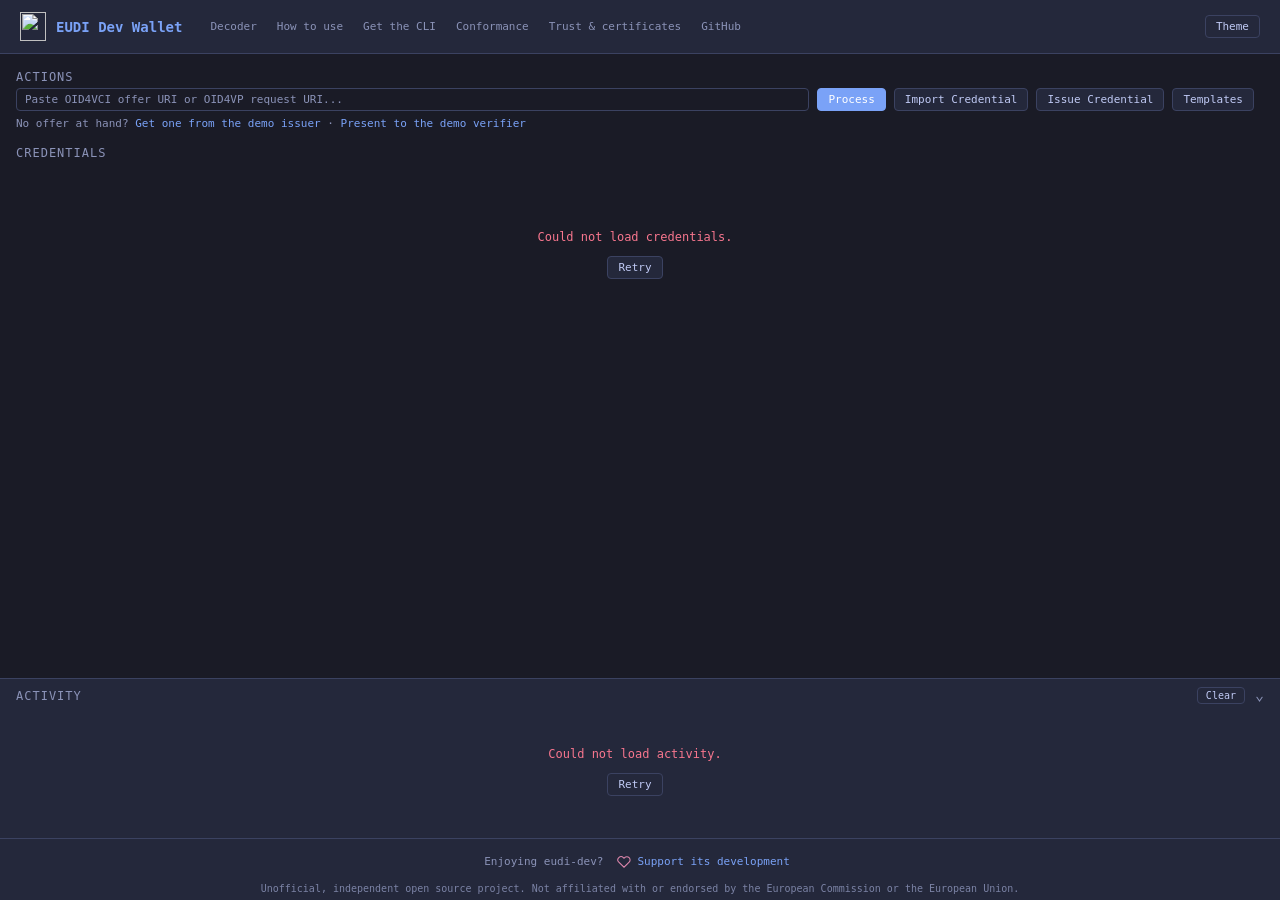
==== commit 53d23fe5: "feat: configure wallet HTTPS verification and simplify documentation Signed-off-by: Dominik Schlosse" ====
--- a/internal/wallet/static/index.html
+++ b/internal/wallet/static/index.html
@@ -128,7 +128,7 @@
   <div class="consent-overlay" id="howto-overlay">
     <div class="consent-dialog">
       <div class="consent-title">How to use this wallet</div>
-      <p class="dialog-hint">A spec-compliant wallet. Issuers and verifiers talk to it over OpenID4VCI and OpenID4VP. Point real ones at it and the flows run end to end, with holder binding, SD-JWT VC and mdoc, status lists and trust lists.</p>
+      <p class="dialog-hint">Test issuance with OpenID4VCI and presentations with OpenID4VP. This wallet supports SD-JWT VC, mdoc, holder binding, status lists and trust lists.</p>
       <div class="cli-install">
         <div class="cli-install-label">Deliver a credential offer (OpenID4VCI)</div>
         <pre><span class="howto-origin"></span>/credential-offer?credential_offer_uri=&hellip;</pre>
@@ -137,15 +137,15 @@
         <div class="cli-install-label">Trust list (verifiers trusting this wallet's credentials)</div>
         <pre><span class="howto-origin"></span>/api/trustlist</pre>
       </div>
-      <p class="dialog-hint">These endpoints take the same query parameters as the custom-scheme links (<code>openid-credential-offer://</code>, <code>openid4vp://</code>). Replace everything before the <code>?</code> with the endpoint URL.</p>
+      <p class="dialog-hint">For <code>openid-credential-offer://</code> and <code>openid4vp://</code> links, replace everything before the <code>?</code> with the matching endpoint URL. Keep the query parameters.</p>
       <div class="cli-install">
         <div class="cli-install-label">Custom-scheme links via CLI (any platform)</div>
         <pre>eudi wallet accept 'openid4vp://authorize?client_id=&hellip;'</pre>
         <div class="cli-install-label">System URL handler (macOS)</div>
         <pre>eudi wallet register</pre>
       </div>
-      <p class="dialog-hint"><code>wallet register</code> installs OS handlers for <code>openid4vp://</code>, <code>eudi-openid4vp://</code>, <code>haip-vp://</code>, <code>openid-credential-offer://</code> and <code>haip-vci://</code>, so those links open this wallet. The <a href="https://github.com/dominikschlosser/eudi-dev/blob/main/docs/wallet.md" target="_blank" rel="noopener">wallet documentation</a> has the full list of endpoints.</p>
-      <p class="dialog-hint">No issuer or verifier at hand? This deployment also hosts a <a href="/issuer/" target="_blank">demo issuer</a> and a <a href="/verifier/" target="_blank">demo verifier</a>.</p>
+      <p class="dialog-hint"><code>wallet register</code> makes <code>openid4vp://</code>, <code>eudi-openid4vp://</code>, <code>haip-vp://</code>, <code>openid-credential-offer://</code> and <code>haip-vci://</code> links open in this wallet. See the <a href="https://github.com/dominikschlosser/eudi-dev/blob/main/docs/wallet.md" target="_blank" rel="noopener">wallet documentation</a> for all endpoints.</p>
+      <p class="dialog-hint">Try the <a href="/issuer/" target="_blank">demo issuer</a> or <a href="/verifier/" target="_blank">demo verifier</a>.</p>
       <div class="consent-buttons">
         <button class="btn" id="howto-close">Close</button>
       </div>
@@ -155,12 +155,19 @@
   <div class="consent-overlay" id="conformance-overlay">
     <div class="consent-dialog">
       <div class="consent-title">Conformance</div>
-      <p class="dialog-hint" id="conf-intro">How this wallet checks incoming requests, and which OpenID4VCI version it uses when it asks an issuer for a credential. A failed check is a warning in debug mode and rejects the request in strict mode.</p>
+      <p class="dialog-hint" id="conf-intro">Debug mode reports failed checks. Strict mode rejects invalid requests. HTTPS verification is on by default in strict mode and off in debug mode. You can override it in either mode.</p>
       <table class="conformance-table">
         <tr><td>Validation mode</td><td>
           <select id="conf-mode-select" class="conf-input">
             <option value="strict">strict</option>
             <option value="debug">debug</option>
+          </select>
+        </td></tr>
+        <tr><td>HTTPS certificates</td><td>
+          <select id="conf-tls-select" class="conf-input">
+            <option value="auto">mode default</option>
+            <option value="true">verify</option>
+            <option value="false">skip verification</option>
           </select>
         </td></tr>
         <tr><td>HAIP 1.0</td><td>
@@ -198,11 +205,11 @@
   <div class="consent-overlay" id="trust-overlay">
     <div class="consent-dialog">
       <div class="consent-title">Trust &amp; certificates</div>
-      <p class="dialog-hint">What another party needs in order to trust this wallet. Verifiers check the credentials it issues, issuers check the wallet and key attestations it sends. Everything below chains to the same CA.</p>
+      <p class="dialog-hint">Issued credentials, wallet attestations and key attestations share this CA. Configure it as a trust anchor.</p>
 
       <div class="trust-section">
         <div class="trust-section-title">Trust lists</div>
-        <p class="trust-section-hint">ETSI trust lists naming this wallet&rsquo;s CA as the anchor.</p>
+        <p class="trust-section-hint">ETSI trust lists anchored to the wallet CA.</p>
         <div class="cert-links" id="trust-list-links"></div>
       </div>
 
@@ -215,7 +222,7 @@
               <a id="ca-cert-pem-link" href="/api/certificates/ca">PEM</a>
               <a id="ca-cert-jwks-link" href="/api/certificates/ca?format=jwks">JWKS</a>
             </span>
-            <span class="trust-item-hint">Configure this one. Wallet and key attestations carry only the leaf, and leaves change.</span>
+            <span class="trust-item-hint">Trust this CA. Attestations include only the signing certificate, which can change.</span>
           </dd>
 
           <dt>Signing key</dt>
@@ -223,7 +230,7 @@
             <span class="trust-links">
               <a id="signing-jwks-link" href="/.well-known/jwt-vc-issuer">JWKS</a>
             </span>
-            <span class="trust-item-hint">Signs issued credentials, the wallet attestation and the key attestation.</span>
+            <span class="trust-item-hint">Signs credentials, wallet attestations and key attestations.</span>
           </dd>
 
           <dt id="tls-row-label">TLS</dt>
@@ -232,7 +239,7 @@
               <a id="tls-cert-pem-link" href="/api/certificates/tls">PEM</a>
               <a id="tls-cert-jwks-link" href="/api/certificates/tls?format=jwks">JWKS</a>
             </span>
-            <span class="trust-item-hint">The wallet&rsquo;s own HTTPS leaf, for a client that pins it.</span>
+            <span class="trust-item-hint">Wallet HTTPS certificate for certificate pinning.</span>
           </dd>
         </dl>
       </div>
@@ -246,7 +253,7 @@
   <div class="consent-overlay" id="cli-overlay">
     <div class="consent-dialog">
       <div class="consent-title">Get the CLI</div>
-      <p class="dialog-hint">This wallet is the web UI of <a href="https://github.com/dominikschlosser/eudi-dev" target="_blank" rel="noopener">eudi-dev</a>, a developer toolkit for EUDI and OpenID4VC. The <code>eudi</code> CLI decodes, issues and presents credentials, runs this wallet locally and proxies wallet traffic.</p>
+      <p class="dialog-hint">The <code>eudi</code> CLI from <a href="https://github.com/dominikschlosser/eudi-dev" target="_blank" rel="noopener">eudi-dev</a> runs this wallet locally. It also decodes, issues and presents credentials, and proxies wallet traffic.</p>
       <div class="cli-install">
         <div class="cli-install-label">Homebrew</div>
         <pre>brew install dominikschlosser/tap/eudi-dev</pre>
@@ -257,7 +264,7 @@
         <div class="cli-install-label">Binaries</div>
         <p class="dialog-hint"><a href="https://github.com/dominikschlosser/eudi-dev/releases" target="_blank" rel="noopener">GitHub Releases</a></p>
       </div>
-      <p class="dialog-hint">This is an independent open source project. It is not an official service of the European Commission or the European Union, has no affiliation with them, and is not endorsed by them.</p>
+      <p class="dialog-hint">Independent open source project. Not affiliated with or endorsed by the European Commission or the European Union.</p>
       <div class="consent-buttons">
         <button class="btn" id="cli-close">Close</button>
       </div>
@@ -271,7 +278,7 @@
   <div class="consent-overlay" id="import-overlay">
     <div class="consent-dialog">
       <div class="consent-title">Import Credential</div>
-      <p style="font-size:12px;color:var(--text-dim);margin-bottom:12px;">Paste a raw SD-JWT or mDoc credential</p>
+      <p style="font-size:12px;color:var(--text-dim);margin-bottom:12px;">Paste an SD-JWT VC, JWT VC or mdoc credential.</p>
       <textarea id="import-textarea" style="width:100%;height:120px;font-family:var(--font-mono);font-size:11px;background:var(--bg);color:var(--text);border:1px solid var(--border);border-radius:4px;padding:8px;resize:vertical;"></textarea>
       <div class="consent-buttons">
         <button class="btn" id="import-cancel">Cancel</button>
@@ -283,7 +290,7 @@
   <div class="consent-overlay" id="issue-overlay">
     <div class="consent-dialog">
       <div class="consent-title">Issue Credential</div>
-      <p class="dialog-hint">Issues a credential with the wallet's issuer key and imports it. Only the format is required. Pick a template (for example german-pid-sdjwt) to fill the rest, everything stays editable.</p>
+      <p class="dialog-hint">Uses the wallet's issuer key by default and stores the credential. Only the format is required. Templates fill fields you can edit.</p>
       <form id="issue-form">
         <div class="form-grid">
           <label class="form-label" for="issue-format">Format</label>
@@ -346,7 +353,7 @@
 
           <div class="form-section-label">Display (optional)</div>
 
-          <p class="form-hint" id="issue-template-art-note" hidden>This template provides its own logo and background image. They are kept unless you set your own below.</p>
+          <p class="form-hint" id="issue-template-art-note" hidden>The template's logo and background are kept unless you replace them below.</p>
 
           <label class="form-label" for="issue-display-name">Display name</label>
           <input type="text" id="issue-display-name" class="form-input" maxlength="80" placeholder="e.g. Employee Badge">
@@ -404,7 +411,7 @@
   <div class="consent-overlay" id="templates-overlay">
     <div class="consent-dialog">
       <div class="consent-title">Credential Templates</div>
-      <p class="dialog-hint">Templates are reusable claim sets. Some are built in. Saving under an existing name overwrites it. Paste JSON below to import one.</p>
+      <p class="dialog-hint">Import a reusable claim set as JSON. Saving an existing name replaces that template.</p>
       <div id="templates-list" class="templates-list"></div>
       <form id="template-form">
         <div class="form-grid">
--- a/internal/wallet/static/style.css
+++ b/internal/wallet/static/style.css
@@ -1530,6 +1530,39 @@
   overflow-y: auto;
 }
 
+.log-payload {
+  min-width: 0;
+  margin-bottom: 0.75rem;
+}
+.log-payload-label {
+  font-weight: 600;
+  margin-bottom: 0.4rem;
+}
+.log-payload pre {
+  white-space: pre-wrap;
+  overflow-wrap: anywhere;
+  margin: 0.4rem 0;
+  padding: 0.6rem;
+  background: var(--bg);
+  border-radius: 4px;
+  font-size: 0.75rem;
+}
+.log-encrypted {
+  color: var(--accent);
+  font-size: 0.75rem;
+}
+.log-plaintext {
+  font-weight: 400;
+  font-size: 0.75rem;
+}
+.log-summary, .log-wire {
+  margin-top: 0.5rem;
+}
+.log-summary > summary, .log-wire > summary {
+  cursor: pointer;
+  color: var(--text-dim);
+}
+
 .log-time {
   color: var(--text-dim);
   min-width: 65px;
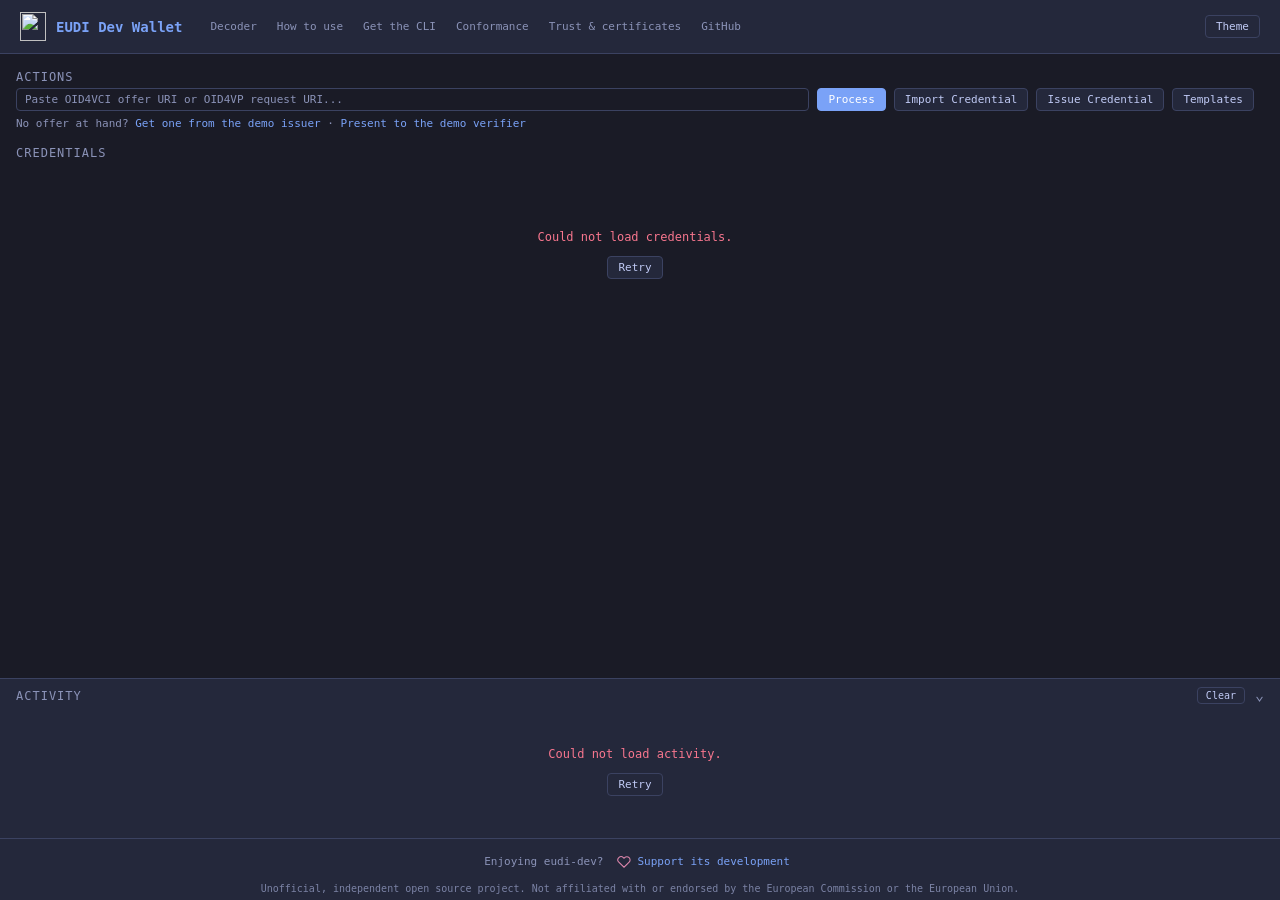
==== commit 05e6ce99: "fix: align EUDI test certificates and credential offers Signed-off-by: Dominik Schlosser <dominik.sc" ====
--- a/internal/wallet/static/index.html
+++ b/internal/wallet/static/index.html
@@ -137,14 +137,14 @@
         <div class="cli-install-label">Trust list (verifiers trusting this wallet's credentials)</div>
         <pre><span class="howto-origin"></span>/api/trustlist</pre>
       </div>
-      <p class="dialog-hint">For <code>openid-credential-offer://</code> and <code>openid4vp://</code> links, replace everything before the <code>?</code> with the matching endpoint URL. Keep the query parameters.</p>
+      <p class="dialog-hint">To open a custom-scheme link in a browser, replace everything before the <code>?</code> with the matching endpoint URL. Keep the query parameters.</p>
       <div class="cli-install">
         <div class="cli-install-label">Custom-scheme links via CLI (any platform)</div>
         <pre>eudi wallet accept 'openid4vp://authorize?client_id=&hellip;'</pre>
         <div class="cli-install-label">System URL handler (macOS)</div>
         <pre>eudi wallet register</pre>
       </div>
-      <p class="dialog-hint"><code>wallet register</code> makes <code>openid4vp://</code>, <code>eudi-openid4vp://</code>, <code>haip-vp://</code>, <code>openid-credential-offer://</code> and <code>haip-vci://</code> links open in this wallet. See the <a href="https://github.com/dominikschlosser/eudi-dev/blob/main/docs/wallet.md" target="_blank" rel="noopener">wallet documentation</a> for all endpoints.</p>
+      <p class="dialog-hint">On macOS, <code>wallet register</code> makes <code>openid4vp://</code>, <code>eudi-openid4vp://</code>, <code>haip-vp://</code>, <code>openid-credential-offer://</code>, <code>haip-vci://</code> and <code>eu-eaa-offer://</code> links open in this wallet. See the <a href="https://github.com/dominikschlosser/eudi-dev/blob/main/docs/wallet.md" target="_blank" rel="noopener">wallet documentation</a> for all endpoints.</p>
       <p class="dialog-hint">Try the <a href="/issuer/" target="_blank">demo issuer</a> or <a href="/verifier/" target="_blank">demo verifier</a>.</p>
       <div class="consent-buttons">
         <button class="btn" id="howto-close">Close</button>
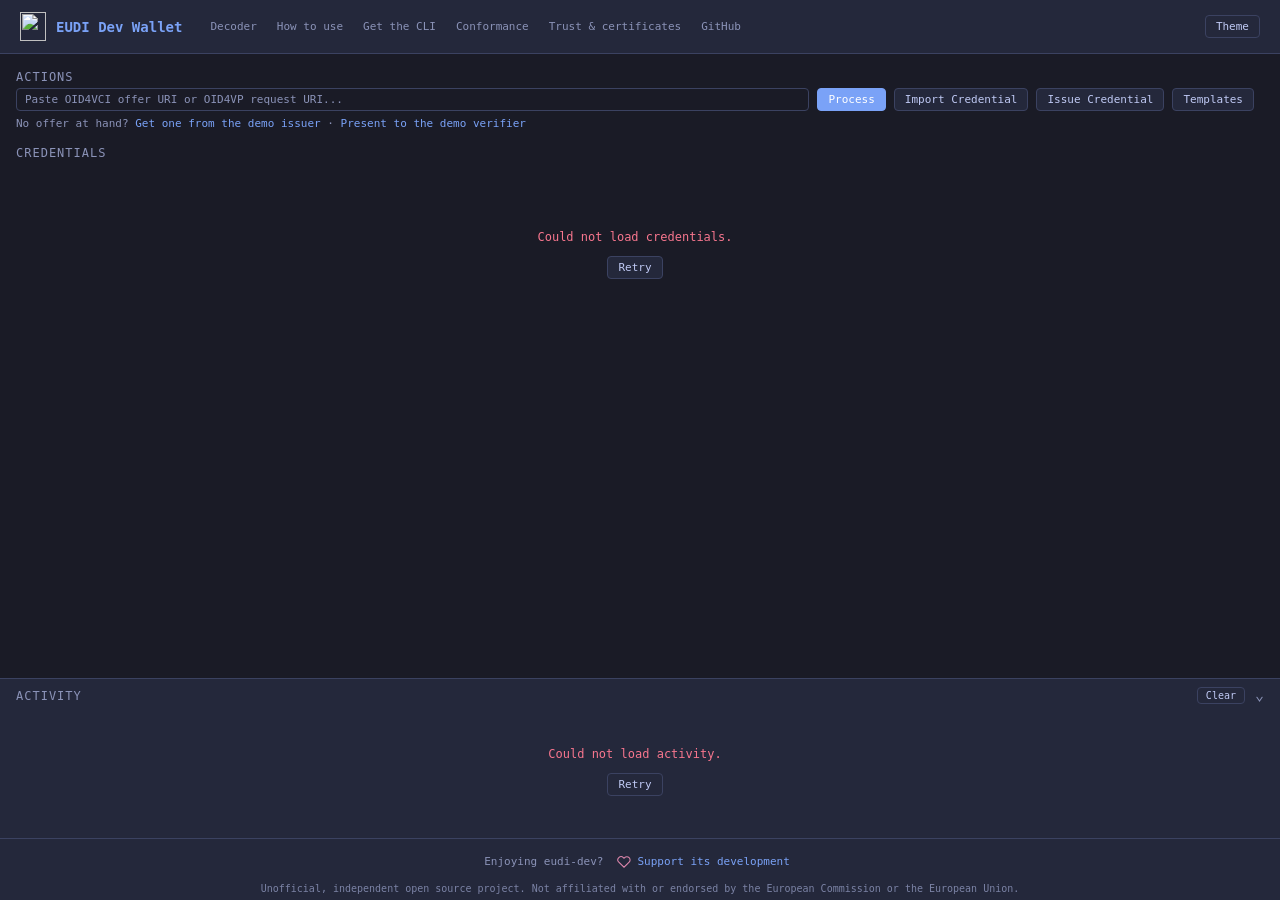
==== commit f41606a9: "fix: improve wallet activity logs and credential copy details Signed-off-by: Dominik Schlosser <domi" ====
--- a/internal/wallet/static/index.html
+++ b/internal/wallet/static/index.html
@@ -165,7 +165,7 @@
         </td></tr>
         <tr><td>HTTPS certificates</td><td>
           <select id="conf-tls-select" class="conf-input">
-            <option value="auto">mode default</option>
+            <option value="auto">Follow validation mode</option>
             <option value="true">verify</option>
             <option value="false">skip verification</option>
           </select>
--- a/internal/wallet/static/style.css
+++ b/internal/wallet/static/style.css
@@ -1532,11 +1532,19 @@
 
 .log-payload {
   min-width: 0;
+  margin-top: 0.75rem;
   margin-bottom: 0.75rem;
 }
+.log-payload-heading {
+  display: flex;
+  flex-wrap: wrap;
+  align-items: baseline;
+  gap: 0.5rem;
+  margin-bottom: 0.5rem;
+}
 .log-payload-label {
+  color: var(--yellow);
   font-weight: 600;
-  margin-bottom: 0.4rem;
 }
 .log-payload pre {
   white-space: pre-wrap;
@@ -1547,18 +1555,31 @@
   border-radius: 4px;
   font-size: 0.75rem;
 }
-.log-encrypted {
-  color: var(--accent);
+.log-payload-view {
+  color: var(--text-dim);
   font-size: 0.75rem;
 }
-.log-plaintext {
-  font-weight: 400;
-  font-size: 0.75rem;
-}
-.log-summary, .log-wire {
+.log-payload-controls {
+  display: flex;
+  flex-wrap: wrap;
+  align-items: center;
+  gap: 0.5rem;
+}
+.log-payload-controls .btn {
+  display: inline-flex;
+  align-items: center;
+  justify-content: center;
+  box-sizing: border-box;
+  min-height: 28px;
+  max-width: 100%;
+  line-height: 1.2;
+  overflow-wrap: anywhere;
+  text-decoration: none;
+}
+.log-wire {
   margin-top: 0.5rem;
 }
-.log-summary > summary, .log-wire > summary {
+.log-wire > summary {
   cursor: pointer;
   color: var(--text-dim);
 }
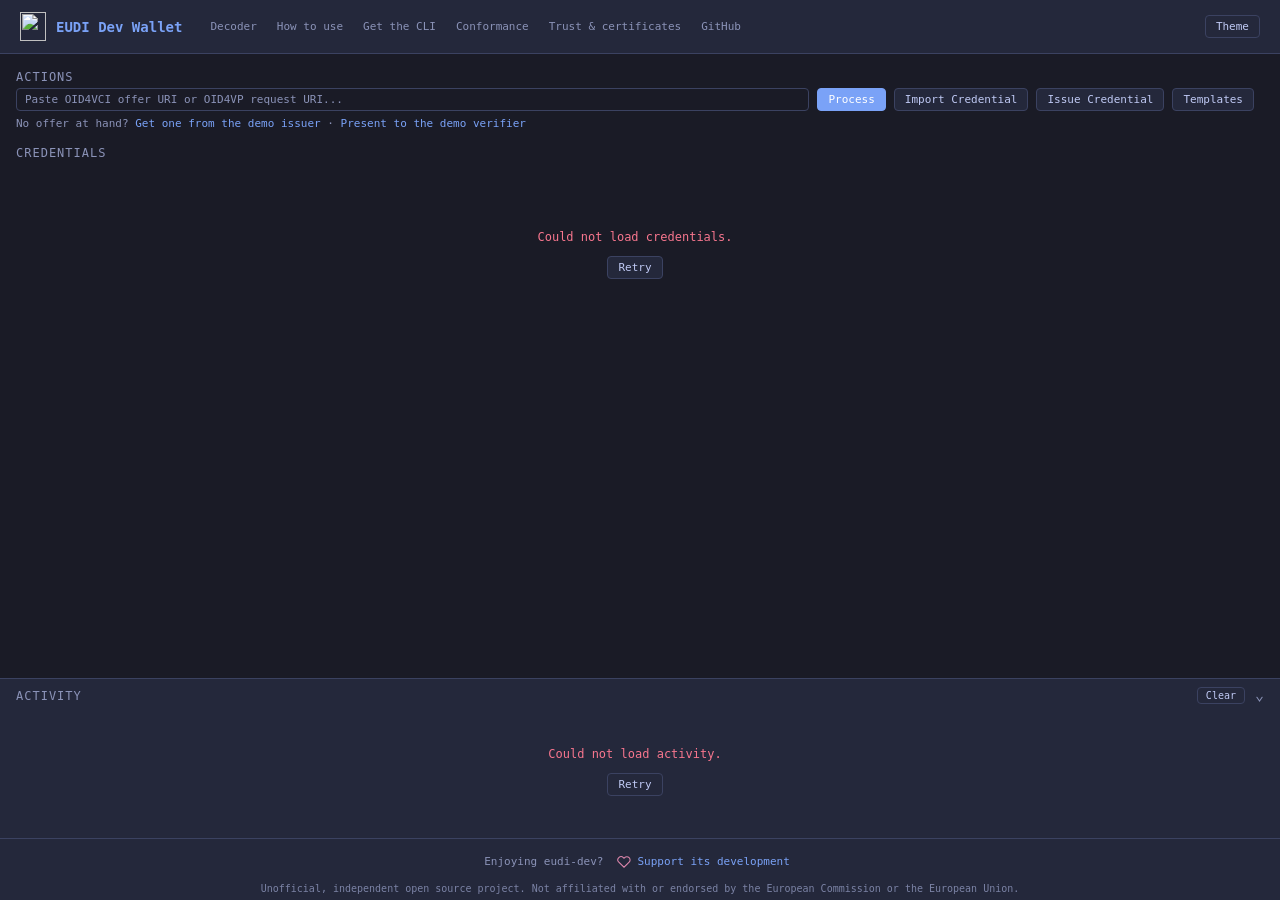
==== commit 7a8c8990: "feat: serve the wallet and proxy dashboard under a path prefix Signed-off-by: Dominik Schlosser <dom" ====
--- a/internal/wallet/static/index.html
+++ b/internal/wallet/static/index.html
@@ -14,7 +14,7 @@
       <img src="logo.svg" alt="" class="header-logo">
       <h1>EUDI Dev Wallet</h1>
       <span class="header-links" id="header-links">
-        <a href="/decoder/" id="decoder-link">Decoder</a>
+        <a href="decoder/" id="decoder-link">Decoder</a>
         <a href="#" id="how-to-use-link">How to use</a>
         <a href="#" id="get-cli-link">Get the CLI</a>
         <a href="#" id="conformance-link">Conformance</a>
@@ -57,8 +57,8 @@
         <button class="btn" id="templates-btn">Templates</button>
       </div>
       <div class="actions-hint">
-        No offer at hand? <a href="/issuer/">Get one from the demo issuer</a>
-        &middot; <a href="/verifier/">Present to the demo verifier</a>
+        No offer at hand? <a href="issuer/">Get one from the demo issuer</a>
+        &middot; <a href="verifier/">Present to the demo verifier</a>
       </div>
     </div>
 
@@ -119,7 +119,7 @@
     </div>
     <div class="footer-row">
       <span id="footer-version"></span>
-      <a href="/imprint" id="imprint-link" hidden>Imprint</a>
+      <a href="imprint" id="imprint-link" hidden>Imprint</a>
       <span id="demo-note" hidden></span>
     </div>
     <div class="footer-disclaimer">Unofficial, independent open source project. Not affiliated with or endorsed by the European Commission or the European Union.</div>
@@ -145,7 +145,7 @@
         <pre>eudi wallet register</pre>
       </div>
       <p class="dialog-hint">On macOS, <code>wallet register</code> makes <code>openid4vp://</code>, <code>eudi-openid4vp://</code>, <code>haip-vp://</code>, <code>openid-credential-offer://</code>, <code>haip-vci://</code> and <code>eu-eaa-offer://</code> links open in this wallet. See the <a href="https://github.com/dominikschlosser/eudi-dev/blob/main/docs/wallet.md" target="_blank" rel="noopener">wallet documentation</a> for all endpoints.</p>
-      <p class="dialog-hint">Try the <a href="/issuer/" target="_blank">demo issuer</a> or <a href="/verifier/" target="_blank">demo verifier</a>.</p>
+      <p class="dialog-hint">Try the <a href="issuer/" target="_blank">demo issuer</a> or <a href="verifier/" target="_blank">demo verifier</a>.</p>
       <div class="consent-buttons">
         <button class="btn" id="howto-close">Close</button>
       </div>
@@ -219,8 +219,8 @@
           <dt>Trust anchor</dt>
           <dd>
             <span class="trust-links">
-              <a id="ca-cert-pem-link" href="/api/certificates/ca">PEM</a>
-              <a id="ca-cert-jwks-link" href="/api/certificates/ca?format=jwks">JWKS</a>
+              <a id="ca-cert-pem-link" href="api/certificates/ca">PEM</a>
+              <a id="ca-cert-jwks-link" href="api/certificates/ca?format=jwks">JWKS</a>
             </span>
             <span class="trust-item-hint">Trust this CA. Attestations include only the signing certificate, which can change.</span>
           </dd>
@@ -228,7 +228,7 @@
           <dt>Signing key</dt>
           <dd>
             <span class="trust-links">
-              <a id="signing-jwks-link" href="/.well-known/jwt-vc-issuer">JWKS</a>
+              <a id="signing-jwks-link" href=".well-known/jwt-vc-issuer">JWKS</a>
             </span>
             <span class="trust-item-hint">Signs credentials, wallet attestations and key attestations.</span>
           </dd>
@@ -236,8 +236,8 @@
           <dt id="tls-row-label">TLS</dt>
           <dd id="tls-row">
             <span class="trust-links">
-              <a id="tls-cert-pem-link" href="/api/certificates/tls">PEM</a>
-              <a id="tls-cert-jwks-link" href="/api/certificates/tls?format=jwks">JWKS</a>
+              <a id="tls-cert-pem-link" href="api/certificates/tls">PEM</a>
+              <a id="tls-cert-jwks-link" href="api/certificates/tls?format=jwks">JWKS</a>
             </span>
             <span class="trust-item-hint">Wallet HTTPS certificate for certificate pinning.</span>
           </dd>
